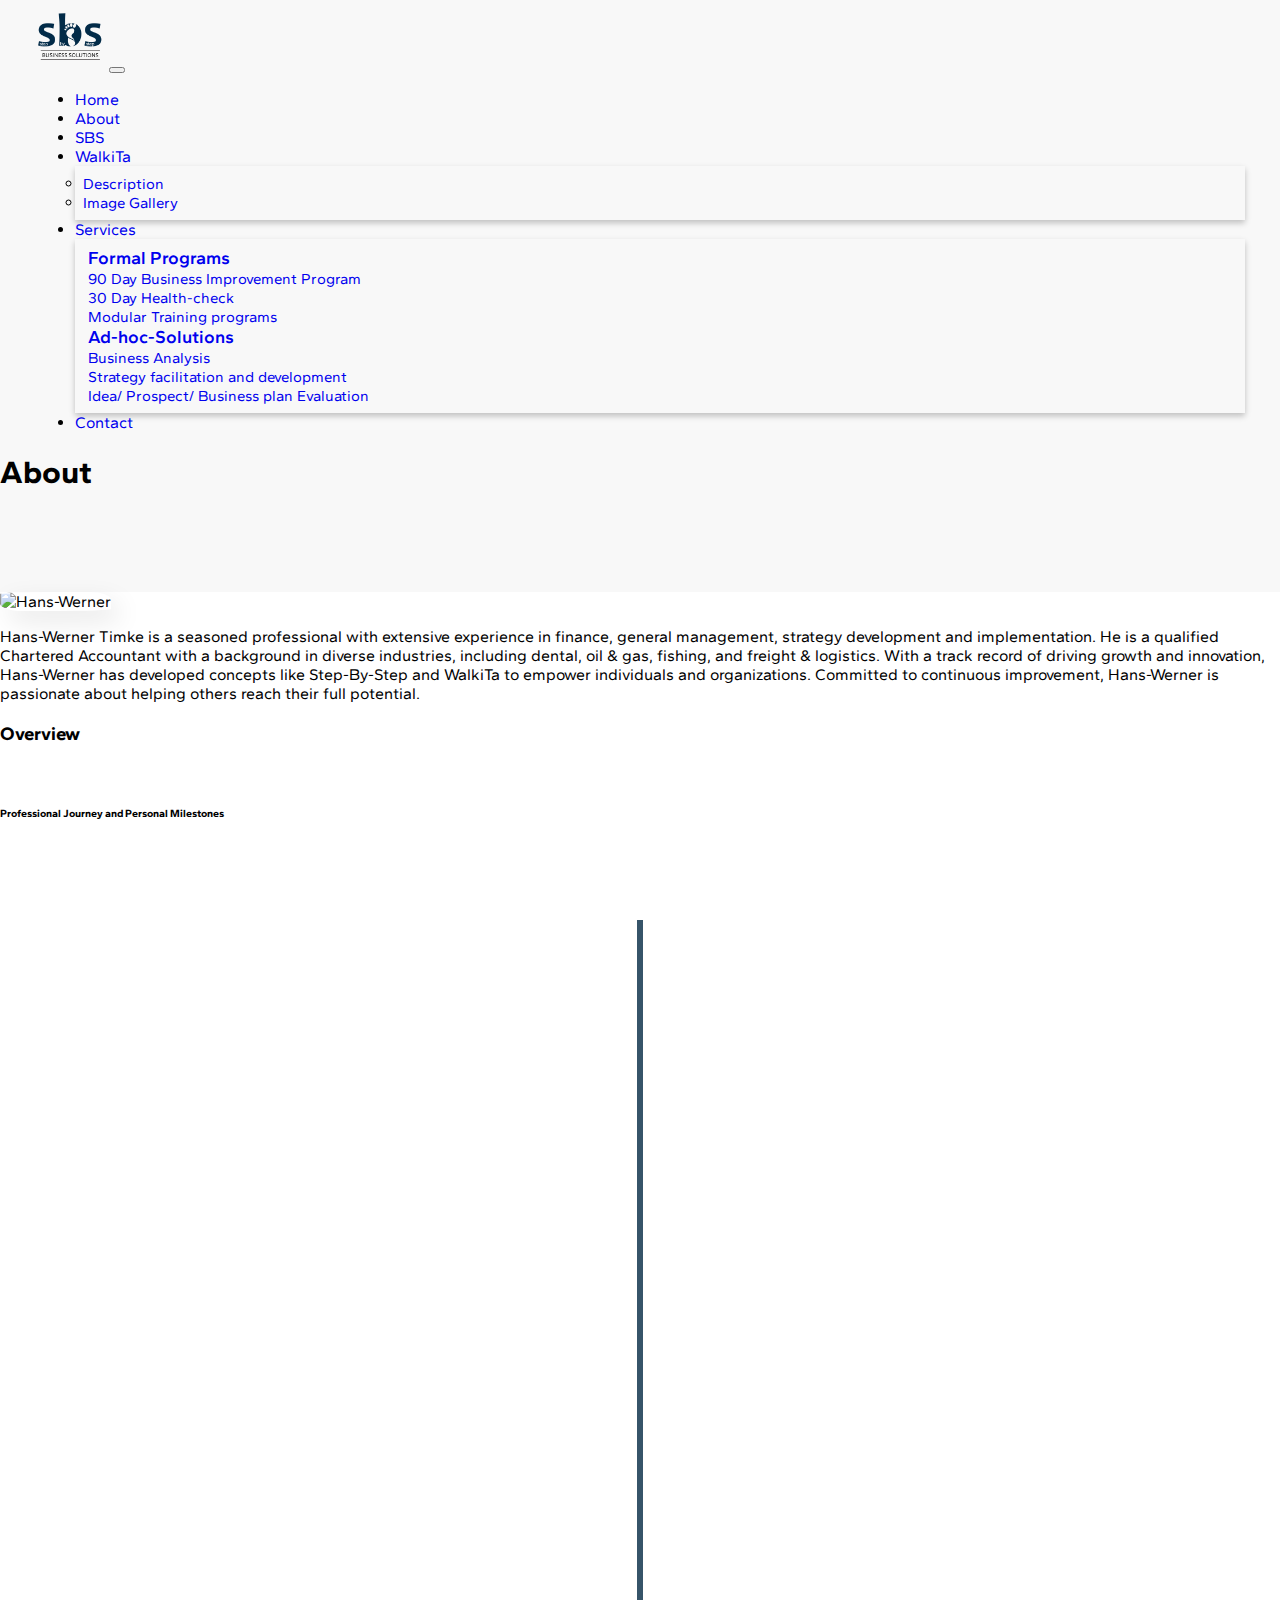
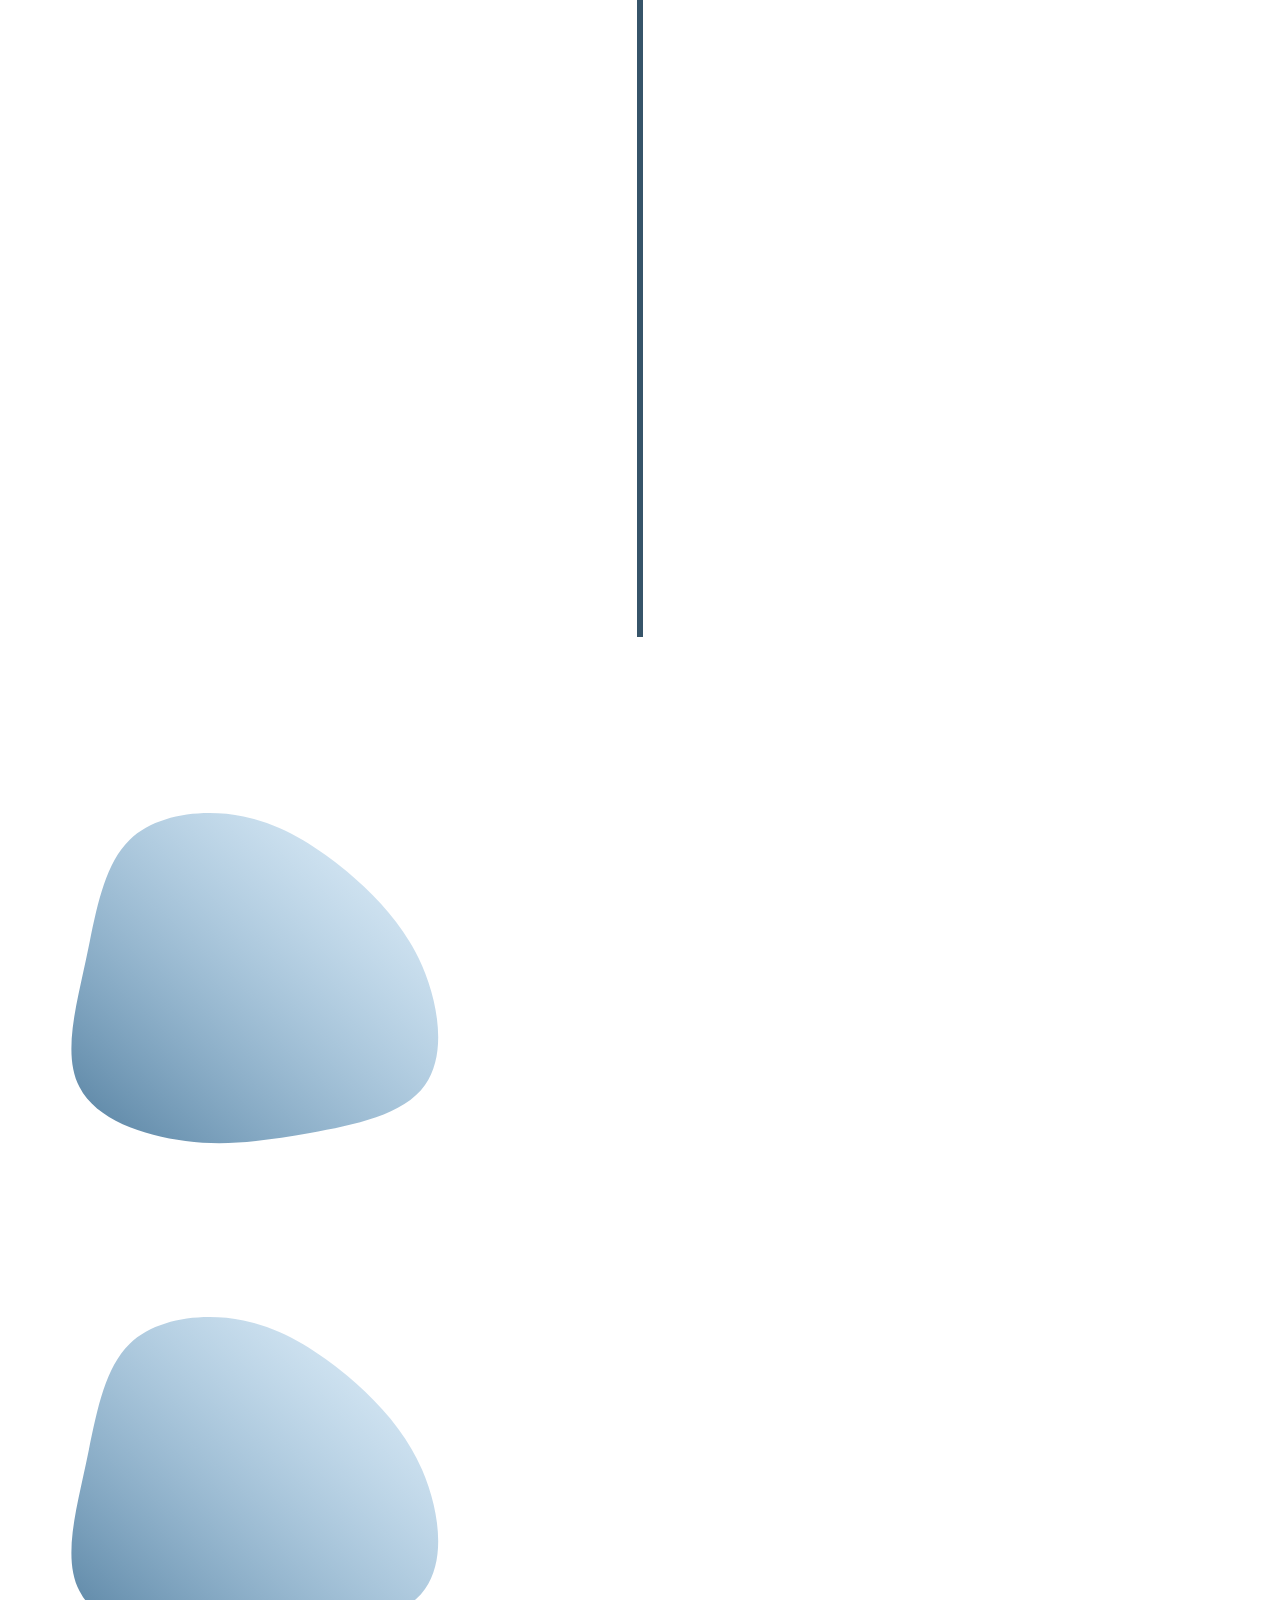
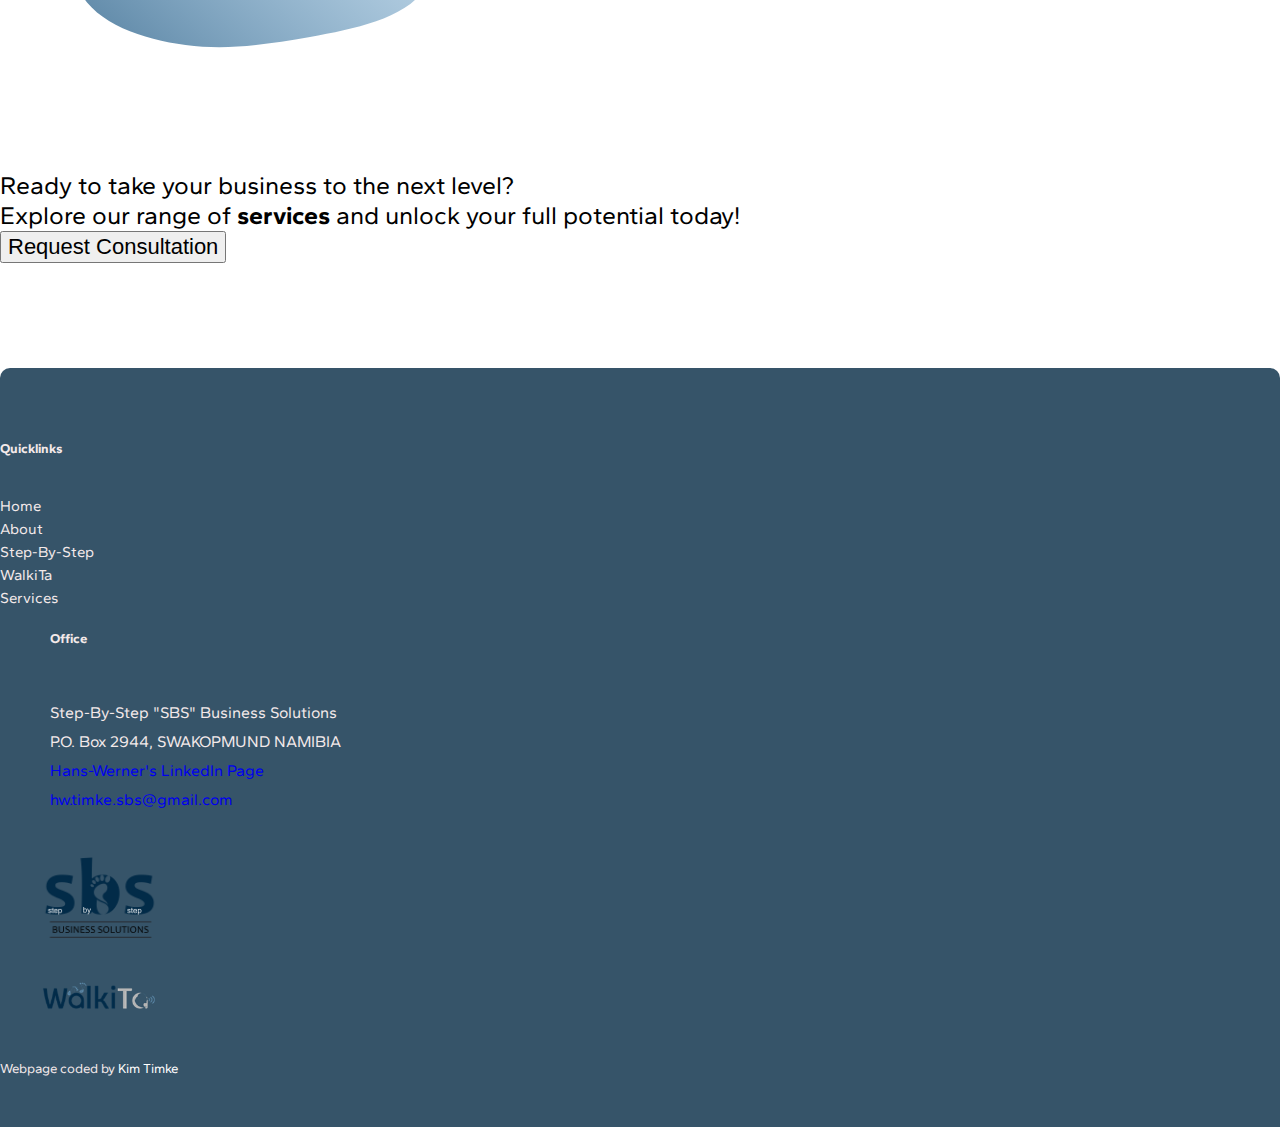
==== about.html @ ba1be1f6 "adjusting Image Gallery" ====
<!DOCTYPE html>
<html lang="en">
  <head>
    <meta charset="UTF-8" />
    <meta http-equiv="X-UA-Compatible" content="IE=edge" />
    <meta name="viewport" content="width=device-width, initial-scale=1.0" />
    <link
      href="https://cdn.jsdelivr.net/npm/bootstrap@5.2.1/dist/css/bootstrap.min.css"
      rel="stylesheet"
      integrity="sha384-iYQeCzEYFbKjA/T2uDLTpkwGzCiq6soy8tYaI1GyVh/UjpbCx/TYkiZhlZB6+fzT"
      crossorigin="anonymous"
    />
    <script
      src="https://cdn.jsdelivr.net/npm/bootstrap@5.2.1/dist/js/bootstrap.bundle.min.js"
      integrity="sha384-u1OknCvxWvY5kfmNBILK2hRnQC3Pr17a+RTT6rIHI7NnikvbZlHgTPOOmMi466C8"
      crossorigin="anonymous"
    ></script>
    <link rel="preconnect" href="https://fonts.googleapis.com" />
    <link rel="preconnect" href="https://fonts.googleapis.com" />
    <link rel="preconnect" href="https://fonts.gstatic.com" crossorigin />
    <link
      href="https://fonts.googleapis.com/css2?family=Gantari:ital,wght@0,100;0,200;0,300;0,400;0,500;0,600;0,700;0,800;1,100;1,200;1,300;1,400;1,500;1,600;1,700&display=swap"
      rel="stylesheet"
    />
    <link rel="stylesheet" href="src/styles.css" />
    <script
      src="https://kit.fontawesome.com/8804418e8c.js"
      crossorigin="anonymous"
    ></script>
    <style></style>
    <title>About Hans-Werner Timke</title>
  </head>
  <body>
    <div class="container-navbar">
      <nav class="navbar navbar-expand-lg bg-body-tertiary">
        <div class="container-fluid">
          <a class="navbar-brand" href="./index.html">
            <img src="/images/sbs-logo-transparent.png" class="navbar-logo" />
          </a>
          <button
            class="navbar-toggler"
            type="button"
            data-bs-toggle="collapse"
            data-bs-target="#navbarSupportedContent"
            aria-controls="navbarSupportedContent"
            aria-expanded="false"
            aria-label="Toggle navigation"
          >
            <span class="navbar-toggler-icon"></span>
          </button>
          <div class="collapse navbar-collapse" id="navbarSupportedContent">
            <ul class="navbar-nav me-auto mb-2 mb-lg-0">
              <li class="nav-item">
                <a class="nav-link" aria-current="page" href="./index.html"
                  >Home</a
                >
              </li>
              <li class="nav-item">
                <a class="nav-link active" href="./about.html">About</a>
              </li>
              <li class="nav-item">
                <a class="nav-link" href="./stepbystep.html">SBS</a>
              </li>
              <li class="nav-item dropdown">
                <a
                  class="nav-link dropdown-toggle hover-dropdown walkita"
                  href="./walkita.html"
                  role="button"
                  data-bs-toggle="dropdown"
                  aria-expanded="false"
                  >WalkiTa</a
                >

                <ul class="dropdown-menu">
                  <li>
                    <a class="dropdown-item" href="./walkita.html"
                      >Description</a
                    >
                  </li>

                  <li>
                    <a
                      class="dropdown-item"
                      href="walkita.html#walkita-gallery"
                    >
                      Image Gallery</a
                    >
                  </li>
                </ul>
              </li>

              <li class="nav-item dropdown">
                <a
                  class="nav-link dropdown-toggle hover-dropdown services"
                  href="./services.html"
                  role="button"
                  data-bs-toggle="dropdown"
                  aria-expanded="false"
                >
                  Services
                </a>
                <div class="dropdown-menu service">
                  <ul>
                    <li>
                      <a class="dropdown-item" href="./services.html"
                        >Formal Programs</a
                      >
                    </li>
                    <li>
                      <a
                        class="dropdown-item"
                        href="services.html#formal-programs"
                        >90 Day Business Improvement Program</a
                      >
                    </li>
                    <li>
                      <a class="dropdown-item" href="services.html#healthcheck"
                        >30 Day Health-check</a
                      >
                    </li>
                    <li>
                      <a
                        class="dropdown-item"
                        href="services.html#modular-training"
                        >Modular Training programs</a
                      >
                    </li>
                  </ul>
                  <ul>
                    <li>
                      <a
                        class="dropdown-item"
                        href="services.html#ad-hoc-solutions"
                        >Ad-hoc-Solutions</a
                      >
                    </li>
                    <li>
                      <a
                        class="dropdown-item"
                        href="services.html#business-analysis"
                        >Business Analysis</a
                      >
                    </li>
                    <li>
                      <a
                        class="dropdown-item"
                        href="services.html#strategy-development"
                        >Strategy facilitation and development</a
                      >
                    </li>
                    <li>
                      <a
                        class="dropdown-item"
                        href="services.html#business-plan-evaluation"
                        >Idea/ Prospect/ Business plan Evaluation</a
                      >
                    </li>
                  </ul>
                </div>
              </li>

              <li class="nav-item">
                <a class="nav-link" href="./contact.html">Contact</a>
              </li>
            </ul>
          </div>
        </div>
      </nav>
      <div class="container-about-hero">
        <h1 class="text-center">About</h1>
        <br class="line-heading" />
      </div>
    </div>

    <div class="container">
      <section>
        <div class="row g-0 text-center">
          <div class="col-lg-6">
            <img
              src="./images/DSC04030.jpg"
              class="col-sm-6 about-image"
              alt="Hans-Werner"
            />
          </div>
          <div class="col-lg-4">
            <p class="mt-4">
              Hans-Werner Timke is a seasoned professional with extensive
              experience in finance, general management, strategy development
              and implementation. He is a qualified Chartered Accountant with a
              background in diverse industries, including dental, oil & gas,
              fishing, and freight & logistics. With a track record of driving
              growth and innovation, Hans-Werner has developed concepts like
              Step-By-Step and WalkiTa to empower individuals and organizations.
              Committed to continuous improvement, Hans-Werner is passionate
              about helping others reach their full potential.
            </p>
          </div>
        </div>
      </section>
    </div>

    <h3 class="text-center">Overview</h3>
    <br class="line-heading" />
    <h6 class="text-center text-muted">
      Professional Journey and Personal Milestones
    </h6>

    <div class="timeline">
      <div class="container-timeline left-container">
        <a target="_blank" href="https://icons8.com/icon/KdWbf0poZEB2/person">
          <img src="./images/icons8-person-100.png" alt="" srcset="" />
        </a>
        <div class="text-box">
          <h2>Professional Journey</h2>
          <small>1991 - Present</small>
          <p>
            Hans-Werner started his career in finance and moved to general
            management. He held senior positions in industries such as mining,
            office products and travel & hospitality services. His roles
            involved leading and improving business processes and systems,
            managing service-based and trading companies and exploring freight
            and marine services opportunities.
          </p>
          <span class="left-container-arrow"></span>
        </div>
      </div>
      <div class="container-timeline right-container">
        <a
          target="_blank"
          href="https://icons8.com/icon/kAWfa4OAIOXu/business-building"
        >
          <img src="./images/business-building-100.png" alt="" srcset=""
        /></a>
        <div class="text-box">
          <h2>Entrepreneurial Ventures</h2>
          <small>2017-2019</small>
          <p>
            Hans-Werner's entrepreneurial spirit led him to establish his own
            import & export company, importing Namibian products to Germany,
            amongst others the well-known Windhoek Lager beer.
          </p>
          <span class="right-container-arrow"></span>
        </div>
      </div>
      <div class="container-timeline left-container">
        <a
          target="_blank"
          href="https://icons8.com/icon/vZWNWZIqnJ7Q/baby-footprint"
        >
          <img src="./images/icons8-baby-footprint-100.png" alt="" srcset=""
        /></a>
        <div class="text-box">
          <h2>Step-By-Step and WalkiTa Concepts</h2>
          <small>2020-Present</small>
          <p>
            Inspired by his personal journey, Hans-Werner developed the
            Step-By-Step and WalkiTa concepts. These concepts combine his
            passion for personal and professional growth with the need for
            exercise and mental stimulation. They aim to provide a refreshing
            approach to training and skill development by integrating outdoor
            activities and the exploration of new perspectives.
          </p>
          <span class="left-container-arrow"></span>
        </div>
      </div>
      <div class="container-timeline right-container">
        <a target="_blank" href="https://icons8.com/icon/tvZygIMI1LDv/family">
          <img src="./images/icons8-family-100.png" alt="" srcset="" />
        </a>
        <div class="text-box">
          <h2>Family Life</h2>

          <p>
            Hans-Werner married his wife Christine in the mid-nineties.
            Christine brought along a then 17 year old daughter Tina. Two
            further children, Benjamin and Julia were born to the marriage.
            Benjamin pursued a career as a pilot, while Julia studied event
            management. Both children have achieved personal and professional
            milestones, with Benjamin marrying Kim Seebach in 2022, and Julia
            working as a senior tour consultant and recently got engaged to
            Siggi Punzul.
          </p>
          <span class="right-container-arrow"></span>
        </div>
      </div>
      <div class="container-timeline left-container">
        <a
          target="_blank"
          href="https://icons8.com/icon/oNAzVjphbC7L/growing-plant"
        >
          <img src="./images/icons8-growing-plant-100.png" alt="" srcset="" />
        </a>
        <div class="text-box">
          <h2>Personal Challenge and Growth</h2>
          <small>2015</small>
          <p>
            In 2015, Hans-Werner was diagnosed with Parkinson's disease, a
            neurodegenerative disorder affecting movement. Despite the
            challenges, he remains determined and has utilized his experience to
            develop innovative concepts and approaches that positively impact
            individuals and businesses.
          </p>
          <span class="left-container-arrow"></span>
        </div>
      </div>
    </div>

    <section class="call-to-action">
      <div class="container">
        <div class="position-relative">
          <div
            class="position-absolute top-50 start-0 translate-middle-y blop-img"
          >
            <img
              src="images/blob (2).svg"
              class="img-fluid"
              width="500px"
              alt=""
              srcset=""
            />
          </div>
          <div
            class="position-absolute top-60 end-0 translate-middle-y blop-img"
          >
            <img
              src="images/blob (2).svg"
              class="img-fluid"
              width="500px"
              alt=""
              srcset=""
            />
          </div>
          <div class="container services-call-to-action">
            <p class="text-call-to-action text-center p-3 mt-4">
              Ready to take your business to the next level? <br />
              Explore our range of <strong>services </strong>
              and unlock your full potential today!
              <br />
              <a href="./services.html">
                <span class="text-center">
                  <button type="button" class="btn btn-secondary button mt-5">
                    Request Consultation
                  </button>
                </span>
              </a>
            </p>
          </div>
        </div>
      </div>
    </section>

    <footer>
      <div class="container footer-content">
        <div class="row">
          <div class="col-sm-12 col-md-4 footer-center-column">
            <h5 class="footer-underline">Quicklinks</h5>
            <br />
            <ul class="footer-quick-links">
              <li><a href="./index.html">Home</a></li>
              <li><a href="./about.html">About</a></li>
              <li><a href="./stepbystep.html">Step-By-Step</a></li>
              <li><a href="./walkita.html">WalkiTa</a></li>
              <li><a href="./services.html">Services</a></li>
            </ul>
          </div>
          <div class="col-sm-12 col-md-4 footer-center-column">
            <h5 class="footer-heading">Office</h5>
            <br />
            <ul class="footer-list">
              <li>
                <i class="fa-solid fa-briefcase" style="color: #fafafa"></i>
                Step-By-Step "SBS" Business Solutions
              </li>
              <li>
                <i class="fa-solid fa-location-dot"></i> P.O. Box 2944,
                SWAKOPMUND NAMIBIA
              </li>
              <li>
                <i class="fa-brands fa-linkedin" style="color: #dde1e9"></i>
                <a
                  href="www.linkedin.com/in/hans-werner-timke-11106474"
                  class="linkedin-link"
                  target="_blank"
                  rel="noopener noreferrer"
                  >Hans-Werner's LinkedIn Page</a
                >
              </li>
              <li>
                <i class="fa-solid fa-envelope"></i>
                <a href="mailto:hw.timke.sbs@gmail.com"
                  >hw.timke.sbs@gmail.com</a
                >
              </li>
            </ul>
          </div>
          <div class="col-sm-12 col-md-4 footer-center-column d-flex">
            <ul class="footer-list">
              <li>
                <a href="./stepbystep.html" class="footer-logo-link">
                  <img
                    src="/images/sbs-logo-transparent.png"
                    class="footer-sbs-logo"
                    alt="SBS Logo"
                  />
                </a>
              </li>
              <li>
                <a href="./walkita.html" class="footer-logo-link">
                  <img
                    src="/images/walkitalogo.png"
                    class="footer-walkita-logo"
                    alt="Walkita Logo"
                  />
                </a>
              </li>
            </ul>
          </div>
          <div class="row">
            <div class="col-12 text-center">
              <small
                >Webpage coded by
                <a
                  href="https://kim-timke.com/"
                  target="_blank"
                  rel="noopener noreferrer"
                  class="link-kim-timke"
                  >Kim Timke</a
                >
              </small>
            </div>
          </div>
        </div>
      </div>
    </footer>
    <script src="app.js"></script>
  </body>
</html>
---- src/styles.css ----
:root {
  --primary-font: "Gantari", sans-serif;
  --secondary-color: #365469;
  --primary-color: #f8f8f8;
}

body {
  display: block;
  font-family: var(--primary-font);
  margin: 0 auto;
}

a {
  text-decoration: none;
}

footer {
  color: #f3e9e9;
  background-color: var(--secondary-color);
  border-top-left-radius: 10px;
  border-top-right-radius: 10px;

  padding: 50px 0px 50px;
  top: 80px;
  position: relative;
  z-index: 3;
}

section {
  max-width: 100%;
  margin: 0 auto;
}

/*----- Footer ------*/
.footer-heading {
  padding-left: 50px;
}

.footer-list {
  display: flex;
  flex-direction: column;
}

.footer-list li {
  display: flex;
  align-items: center;
  margin-bottom: 10px;
}

.footer-list li i {
  margin-right: 10px;
}

.footer-sbs-logo,
.footer-walkita-logo {
  padding-bottom: 10px;
  width: 120px;
}

.footer-quick-links {
  list-style: none;
  padding: 0;
  margin: 0;
}

.footer-quick-links li {
  margin-bottom: 5px;
  font-size: 15px;
}

.footer-quick-links a {
  color: #f3e9e9;
  text-decoration: none;
}

.footer-quick-links a:hover {
  text-decoration: underline;
}

.footer-heading {
  padding-left: 50px;
}

.footer-list li i {
  margin-right: 10px;
}

.footer-sbs-logo {
  padding-bottom: 10px;
  width: 120px;
}
.link-kim-timke {
  color: white;
}

.link-kim-timke:hover {
  text-decoration: underline;
  color: #5580a0;
}

/*----- navigation bar ------*/
.dropdown-menu.service {
  border-radius: 0;
  padding: 0.5em;
  box-shadow: 0 3px 6px rgba(0, 0, 0, 0.23);
  border: none;
}
.dropdown-menu {
  border-radius: 0;
  padding: 0.5em;
  box-shadow: 0 3px 6px rgba(0, 0, 0, 0.23);
  border: none;
}

.dropdown-menu.service.show {
  display: flex;
}
.dropdown-menu.service ul {
  list-style: none;
  padding: 0;
}

.dropdown-menu.service li a {
  padding: 5px 5px;
}

.dropdown-menu.service li:first-child a {
  font-weight: 600;
  font-size: 18px;
}
.dropdown-item {
  font-size: 15px;
}

.container-navbar {
  background: #f8f8f8;
}
.navbar {
  padding: 0 35px !important;
}

.navbar-logo {
  width: 70px;
}

.navbar-walkita-logo {
  width: 100px;
}

/*----- index.html Hero ------*/

.hero-banner-image {
  margin: 80px 115px;
  width: 60%;
}

.hero-banner-image img {
  width: 100%;
  margin-bottom: -80px;
  border-radius: 2%;
  box-shadow: 2px 10px 12px rgba(0, 0, 0, 0.2);
}

.hero-banner {
  position: relative;
}

.hero-banner-title {
  position: absolute;
  left: 45%;
  top: 10%;
}
.hero-banner-title h1 {
  background: rgb(54, 84, 105, 0.75);
  color: #fff;
  line-height: 70px;
  padding: 0px 10px 0 10px;
  box-shadow: 2px 10px 12px rgba(0, 0, 0, 0.2);
}

.hero-banner-overlay-image {
  position: absolute;
  top: calc(100% + 10px); /* adjust the spacing as needed */
  right: 0;

  left: 15%;
  z-index: 2;
}

.hero-banner-overlay-image img {
  width: 80%; /* adjust the size as needed */

  border-radius: 2%;
}
.main-sbs-logo,
.main-walkita-logo {
  width: 400px;
}

.main-walkita-logo {
  justify-self: center;
  align-self: center;
}

.homepage-about-image-container {
  text-align: center;
}

.homepage-about-image-container img {
  text-align: center;
  border: 10px none #885df1;
  border-radius: 50% 20% / 10% 40%;
  width: 200px;
}

.intro-homepage {
  width: 80%;
  margin: auto;
  text-align: center;
  padding-top: 100px;
}

.intro-homepage .intro-homepage-text {
  color: #777;
  font-size: 17px;
  font-weight: 400;
  line-height: 22px;
  padding: 10px;

  box-shadow: 2px 10px 12px rgba(0, 0, 0, 0.2);
}
.intro-homepage p {
  color: #777;
  font-size: 15px;
  font-weight: 300;
  line-height: 22px;
  padding: 10px;
}

.intro-homepage h2 {
  padding-top: 45px;
}
.section-line {
  display: block;
  content: "";
  border-top: 1px solid rgb(154, 142, 142);
  margin: 10px auto;
  width: 80%;
}

.line-heading {
  display: block;
  content: "";
  border-top: 2px solid rgb(81, 128, 177);
  margin: 10px auto;
  width: 5%;
}

.intro-homepage-text {
  background: #f8f8f8;
  border-radius: 10px;
  margin-bottom: 5px;
  padding: 20px 12px;
  box-sizing: border-box;
}

.homepage-about-section {
  background: #f8f8f8;
  border-radius: 10px;
  margin-bottom: 5px;
  padding: 20px 80px;
  box-sizing: border-box;
  box-shadow: 2px 10px 12px rgba(0, 0, 0, 0.2);
}

/*----- testimonial index.html  ------*/

.testimonial {
  position: relative;
  min-height: 100vh;
  width: 100%;

  overflow: hidden;
}

.testimonial::before {
  position: absolute;
  content: "";
  width: 2000px;
  height: 100%;
  bottom: -70%;
  border-radius: 50%;
  background: #5580a0;
}

.wrapper {
  width: 100%;
  display: flex;
  justify-content: center;
  flex-wrap: wrap;
}

.wrapper .container {
  position: relative;
  width: 350px;
  color: #fff;
  background: var(--secondary-color);
  margin: 40px 10px;
  padding: 30px 20px;
  border-radius: 3px;
  transition: 0.3s ease;
}

.wrapper .container .profile {
  position: absolute;
  left: 50%;
  transform: translateX(-50%);
  top: -10px;
  width: 100%;
  display: block;
}

.wrapper .container .profile .imgBox {
  position: relative;
  height: 100px;
  width: 100px;
  margin: auto;
  border: 8px solid #777;
  border-radius: 50px;
  overflow: hidden;
}
.wrapper .container .profile .imgBox img {
  position: absolute;
  height: 100%;
  width: 100%;
  top: 0;
  left: 0;
  object-fit: cover;
  border-radius: 50%;
  transition: 0.3s ease;
}
.wrapper .container .profile .imgBox:hover img {
  filter: saturate(140%);
  transform: scale(0.95);
}

.wrapper .container .profile h3 {
  padding: 5px 0;
  text-transform: capitalize;
  color: #fff;
  letter-spacing: 1px;
  text-align: center;
}

.wrapper .container p {
  margin-top: 70px;
  color: #fff;
  padding: 0 8px;
  font-size: 15px;
  opacity: 0.8;
}
.wrapper .container .left {
  font-size: 30px;
  display: block;
  text-align: left;
  color: #777;
}

.wrapper .container .right {
  font-size: 30px;
  display: block;
  text-align: right;
  color: #777;
}

.wrapper .container .position p {
  margin-top: 20px;
}

/*----- about.html  ------*/

.container-about-hero {
  padding-bottom: 60px;
}

.timeline {
  position: relative;
  max-width: 1200px;
  margin: 100px auto;
}

.container-timeline {
  padding: 10px 50px;
  position: relative;
  width: 50%;
  animation: movedown 1s linear forwards;
  opacity: 0;
}
@keyframes movedown {
  0% {
    opacity: 1;
    transform: translateY(-30px);
  }
  100% {
    opacity: 1;
    transform: translateY(0px);
  }
}

.container-timeline:nth-child(1) {
  animation-delay: 0s;
}
.container-timeline:nth-child(2) {
  animation-delay: 1s;
}
.container-timeline:nth-child(3) {
  animation-delay: 2s;
}
.container-timeline:nth-child(4) {
  animation-delay: 3s;
}
.container-timeline:nth-child(5) {
  animation-delay: 4s;
}
.text-box {
  padding: 20px 30px;
  background: #f8f8f8;
  position: relative;
  border-radius: 6px;
  font-size: 15px;
}

.left-container {
  left: 0;
}

.right-container {
  left: 50%;
}

.container-timeline img {
  position: absolute;
  width: 50px;
  right: -20px;
  top: 32px;
  z-index: 10;
}

.right-container img {
  left: -20px;
}

.timeline::after {
  content: "";
  position: absolute;
  width: 6px;
  height: 100%;
  background: var(--secondary-color);
  top: 0;
  left: 50%;
  margin-left: -3px;
  z-index: -1;
  animation: moveline 6s linear forwards;
}

@keyframes moveline {
  0% {
    height: 0;
  }
  100% {
    height: 100%;
  }
}

.text-box h2 {
  font-weight: 600;
}

.text-box small {
  display: inline-block;
  margin-bottom: 15px;
}

.left-container-arrow {
  height: 0;
  width: 0;
  position: absolute;
  top: 28px;
  z-index: 1;
  border-top: 15px solid transparent;
  border-bottom: 15px solid transparent;
  border-left: 15px solid #f8f8f8;
  right: -15px;
}
.right-container-arrow {
  height: 0;
  width: 0;
  position: absolute;
  top: 28px;
  z-index: 1;
  border-top: 15px solid transparent;
  border-bottom: 15px solid transparent;
  border-right: 15px solid #f8f8f8;
  left: -15px;
}

.about-image {
  width: 350px;
  border-radius: 50% 20% / 10% 40%;

  box-shadow: 8px 10px 26px rgba(0, 0, 0, 0.1);
}

.about-content {
  padding: 0px 30px 0px 30px;
  text-align: center;
}

.bg-light-gray {
  background-color: #f2f2f2;
  font-size: 18px;
  border-radius: 5px;
}

/*----- walkita.html  ------*/

.walkita-logo {
  max-width: 100%;
  width: 300px;

  position: relative;
  top: -135px;
  right: -18px;
  z-index: 2;
}

.about-main {
  background-color: var(--primary-color);
  border-radius: 4px;
}

.curved-svg-image {
  width: 25px;
}
.walikta-list {
  list-style: none;
}

.gallery-image {
  border-radius: 10px;
  height: 300px;
  object-fit: cover;
  object-position: center;
  transition: 0.1s all ease-in-out;
  box-shadow: -2px -2px 9px rgba(0, 0, 0, 0.4);
}

.gallery-image:hover {
  transform: scale(1.03, 1.02); /* Scale up the image by 20% on hover */
}

.walkita-card-opacity {
  background-color: rgba(54, 84, 105, 0.9);
  box-shadow: 2px 10px 12px rgba(0, 0, 0, 0.2);
}

.walkita-description {
  padding: 0px 30px;
}

.walkita-card-text {
  color: #fff;
}

.walkita-card-text h4 {
  color: #fff;
}
.walkita-introduction,
.walkita-gallery-intro {
  padding: 0px 150px;
}

/*----- services.html  ------*/

.card.services {
  border: none;
}

.formal-programs {
  border: 1px solid rgba(54, 84, 105, 0.1);
  border-radius: 5px;
  box-shadow: 2px 10px 12px rgba(0, 0, 0, 0.2);
}

.ad-hoc-solutions {
  border: 1px solid rgba(54, 84, 105, 0.1);
  border-radius: 5px;
  box-shadow: 2px 10px 12px rgba(0, 0, 0, 0.2);
}

.text-call-to-action {
  font-size: 25px;
}

.blop-img {
  z-index: -1;
}

.button {
  font-size: 22px;
}

/*----- contact.html  ------*/

.container-step-by-step {
  padding-bottom: 85px;
  position: relative;
}

.container-contact {
  padding-bottom: 150px;
  position: relative;
}

.contact-boxes {
  position: relative;
  top: -50px;
  right: 0;
  z-index: 2;
}

.contact-image {
  filter: brightness(52%) contrast(116%) hue-rotate(4deg) invert(12%)
    saturate(109%) sepia(9%);
  position: absolute;

  right: 0;
  z-index: 1;
  width: 100%;
  height: 100%;
  object-fit: cover;
  top: 212px;
}

.contact-container {
  background: rgba(54, 84, 105, 0.9);
  padding: 40px 0 40px;
  border-radius: 20px;
  box-shadow: 8px 8px 8px rgba(0, 0, 0, 0.1);
}

.contact-paragraph {
  margin-top: 10px;
  font-size: 20px;
  color: #fff;
}

.contact-email-link {
  text-decoration: none;
  color: #fff;
}

.contact-email-link:hover {
  text-decoration: underline;
  cursor: pointer;
  color: #ccd3df;
}

.slogan {
  z-index: 2;
  margin-top: 70px;
  padding: 30px 0;
  color: #f8f8f8;
  font-size: 50px;
  font-family: "Sriracha", cursive;
}

.word-cloud {
  width: 400px;
  height: 300px;
  display: flex;
  flex-wrap: wrap;
}

.keyword-size-1 {
  font-size: 16px;
}

.keyword-size-2 {
  font-size: 20px;
}

.keyword-size-3 {
  font-size: 24px;
}

.keyword-size-4 {
  font-size: 28px;
}

/* CSS for portrait images */
.image-gallery .portrait {
  width: 100%;
  height: auto;
}

@media screen and (orientation: landscape) {
  /* Add styles for landscape orientation here */
  .hero-banner-overlay-image {
    display: none;
  }
  .hero-banner-title {
    left: 50%;
    top: 25%;
    transform: translate(-50%, -25%);
  }

  .hero-banner-title h1 {
    line-height: 40px;
    font-size: 25px;
  }
  .hero-banner-image {
    margin: 40px 0;
    width: 80%;
    padding-left: 150px;
  }
}

/* CSS for Mobile Devices (up to 767px) */
@media screen and (max-width: 767px) {
  footer {
    top: -5px;
  }
  .image-gallery .column-spacing {
    margin-bottom: 20px;
  }

  /* Adjust image size on smaller screens */
  .image-gallery .gallery-image {
    width: 100%;
    max-width: 100%;
    height: auto;
  }

  .button {
    font-size: 16px;
  }

  .dropdown-menu.service.show {
    display: inline-block;
  }

  .dropdown-menu.show {
    max-height: 350px;
    overflow-y: scroll;
  }
  .hero-banner-image {
    margin: 40px 0;
    width: 100%;
  }

  .hero-banner-image img {
    margin-bottom: 0;
  }

  .hero-banner-title {
    left: 50%;
    top: 25%;
    transform: translate(-50%, -25%);
  }

  .hero-banner-title h1 {
    line-height: 30px;
    font-size: 20px;
  }

  .hero-banner-overlay-image {
    display: none;
  }

  .hero-banner-overlay-image img {
    width: 100%;
  }

  .main-sbs-logo,
  .main-walkita-logo {
    width: 250px;
  }

  .homepage-about-image-container img {
    width: 150px;
  }
  .founder {
    display: none;
  }

  .intro-homepage {
    width: 90%;
    padding-top: 5px;
  }

  .intro-homepage .intro-homepage-text,
  .intro-homepage p {
    font-size: 14px;
    line-height: 18px;
    padding: 5px;
    box-shadow: none;
  }

  .intro-homepage h2 {
    padding-top: 25px;
  }

  /* CSS for Mobile Devices (up to 767px) */

  .homepage-about-section {
    padding: 20px 20px; /* Reduce padding on mobile */
  }

  .homepage-about-image-container img {
    display: none;
  }

  /* about.html */

  .about-image {
    width: 250px;
    padding-top: 10px;
  }

  .timeline {
    margin: 50px auto;
  }
  .timeline::after {
    left: 31px;
  }
  .container-timeline {
    width: 100%;
    padding-left: 80px;
    padding-right: 25px;
  }
  .text-box {
    font-size: 13px;
  }
  .text-box small {
    margin-bottom: 10px;
  }
  .right-container {
    left: 0;
  }
  .left-container img,
  .right-container img {
    left: 10px;
  }
  .left-container-arrow,
  .right-container-arrow {
    border-right: 15px solid #f8f8f8;
    border-left: 0;
    left: -15px;
  }

  /*--- stepbystep.html---*/

  .blop-img {
    width: 180px;
  }
  .walkita-introduction {
    padding: 0px 20px;
  }
  .text-call-to-action {
    font-size: 20px;
  }

  .sbs-undraw-image2 {
    display: none;
  }
  .position-absolute.top-60.end-0.translate-middle-y.blop-img {
    top: 50px;
  }
  /* walkita.html */
  .walkita-logo {
    width: 250px;
  }

  .walkita-description {
    padding: 0px 10px 0px 10px;
  }
  .col-md-6.column-spacing,
  .col-sm-6.column-spacing {
    padding-bottom: 15px;
  }

  .walkita-gallery-intro {
    padding: 0px 40px;
  }
  /* contact.html */
  .slogan {
    color: rgb(23, 23, 23);
  }
  .contact-image {
    display: none;
  }
  .contact-container {
    box-shadow: 2px 10px 12px rgba(0, 0, 0, 0.2);
  }

  .col-md.space-top-bottom {
    padding: 15px 20px;
  }
  /* footer.html */

  .footer-heading {
    padding: 20px 0px 0px;
  }
  .footer-list {
    padding-left: 0; /* Remove left padding for the list on mobile */
  }

  .footer-list li i {
    margin-right: 5px; /* Reduce the spacing between the icon and text on mobile */
  }

  .link-kim-timke {
    text-align: center; /* Center the link on mobile */
    display: block; /* Remove the floating behavior on mobile */
  }

  .footer-quick-links li {
    margin-bottom: 5px;
    font-size: 15px;
  }

  .footer-quick-links a {
    color: #f3e9e9;
    text-decoration: none;
  }
  .footer-quick-links.footer-underline {
    text-align: center;
  }

  .footer-quick-links a {
    text-decoration: underline;
  }
  .footer-center-column {
    padding-left: 25px;
  }
}

@media screen and (min-width: 768px) and (max-width: 991px) {
  footer {
    top: -5px;
  }
  section {
    padding: 0px;
  }

  .button {
    font-size: 15px;
  }
  .dropdown-menu.service.show {
    display: inline-block;
  }

  .dropdown-menu.show {
    max-height: 350px;
    overflow-y: scroll;
  }

  .footer-list li {
    font-size: 14px; /* Adjust the font size of list items on tablets */
  }

  /*---index Hero---*/
  .hero-banner-image {
    width: 80%;
  }

  .hero-banner-title {
    left: 29%;
  }

  .hero-banner-title h1 {
    line-height: 60px;
    left: 29%;
  }

  .hero-banner-overlay-image img {
    display: none;
  }

  .main-sbs-logo,
  .main-walkita-logo {
    width: 300px;
  }

  .homepage-about-image-container img {
    width: 180px;
  }

  .intro-homepage .intro-homepage-text,
  .intro-homepage p {
    font-size: 16px;
    line-height: 20px;
    padding: 10px;
  }

  .intro-homepage h2 {
    padding-top: 1px;
  }
  .homepage-about-section {
    padding: 20px 40px; /* Slightly reduce padding on tablets */
  }
  /*---index Services---*/
  .service-col {
    flex-basis: 100%;
  }

  .service-col img {
    max-width: 75%;
    margin: 0 auto;
  }

  .layer {
    width: 75%;
    position: relative;
    top: -100%;
    transform: translateX(17%);
  }

  /*---index About us---*/

  .homepage-about-section {
    padding: 20px;
  }
  .homepage-about-image-container img {
    width: 150px;
  }

  .timeline {
    margin: 50px auto;
  }
  .timeline::after {
    left: 31px;
  }
  .container-timeline {
    width: 100%;
    padding-left: 80px;
    padding-right: 25px;
  }
  .text-box {
    font-size: 13px;
  }
  .text-box small {
    margin-bottom: 10px;
  }
  .right-container {
    left: 0;
  }
  .left-container img,
  .right-container img {
    left: 10px;
  }
  .left-container-arrow,
  .right-container-arrow {
    border-right: 15px solid #f8f8f8;
    border-left: 0;
    left: -15px;
  }

  .footer-heading {
    padding: 1px 1px;
    padding-top: 2px;
  }

  .footer-list {
    padding-left: 1px;
  }
  .footer-quick-links a {
    text-decoration: underline;
  }
  .footer-walkita-logo.footer-sbs-logo {
    justify-content: center;
  }

  /*--- stepbystep.html---*/

  .blop-img {
    width: 180px;
  }
  .walkita-introduction {
    padding: 0px 20px;
  }
  .text-call-to-action {
    font-size: 20px;
  }

  .sbs-undraw-image2 {
    display: none;
  }
  .position-absolute.top-60.end-0.translate-middle-y.blop-img {
    top: 50px;
  }
  /*--- walkita.html---*/

  .walkita-logo {
    width: 230px;
  }

  .walkita-gallery-intro {
    padding: 0px 20px;
  }

  .walkita-description {
    padding: 25px 25px;
  }
  .col-md-6.column-spacing,
  .col-sm-6.column-spacing {
    padding-bottom: 15px;
  }

  /*--- contact html---*/

  .contact-image {
    height: 155%;
    z-index: -1;
  }
  .contact-container {
    box-shadow: 2px 10px 12px rgba(0, 0, 0, 0.2);
    padding: 40px 40px;
  }

  .col-md.space-top-bottom {
    padding-bottom: 10px;
  }
  .space-top {
    padding-top: 70px;
  }
  .slogan {
    font-size: 40px;
    color: #fff;
    margin-top: 50px;
  }
}
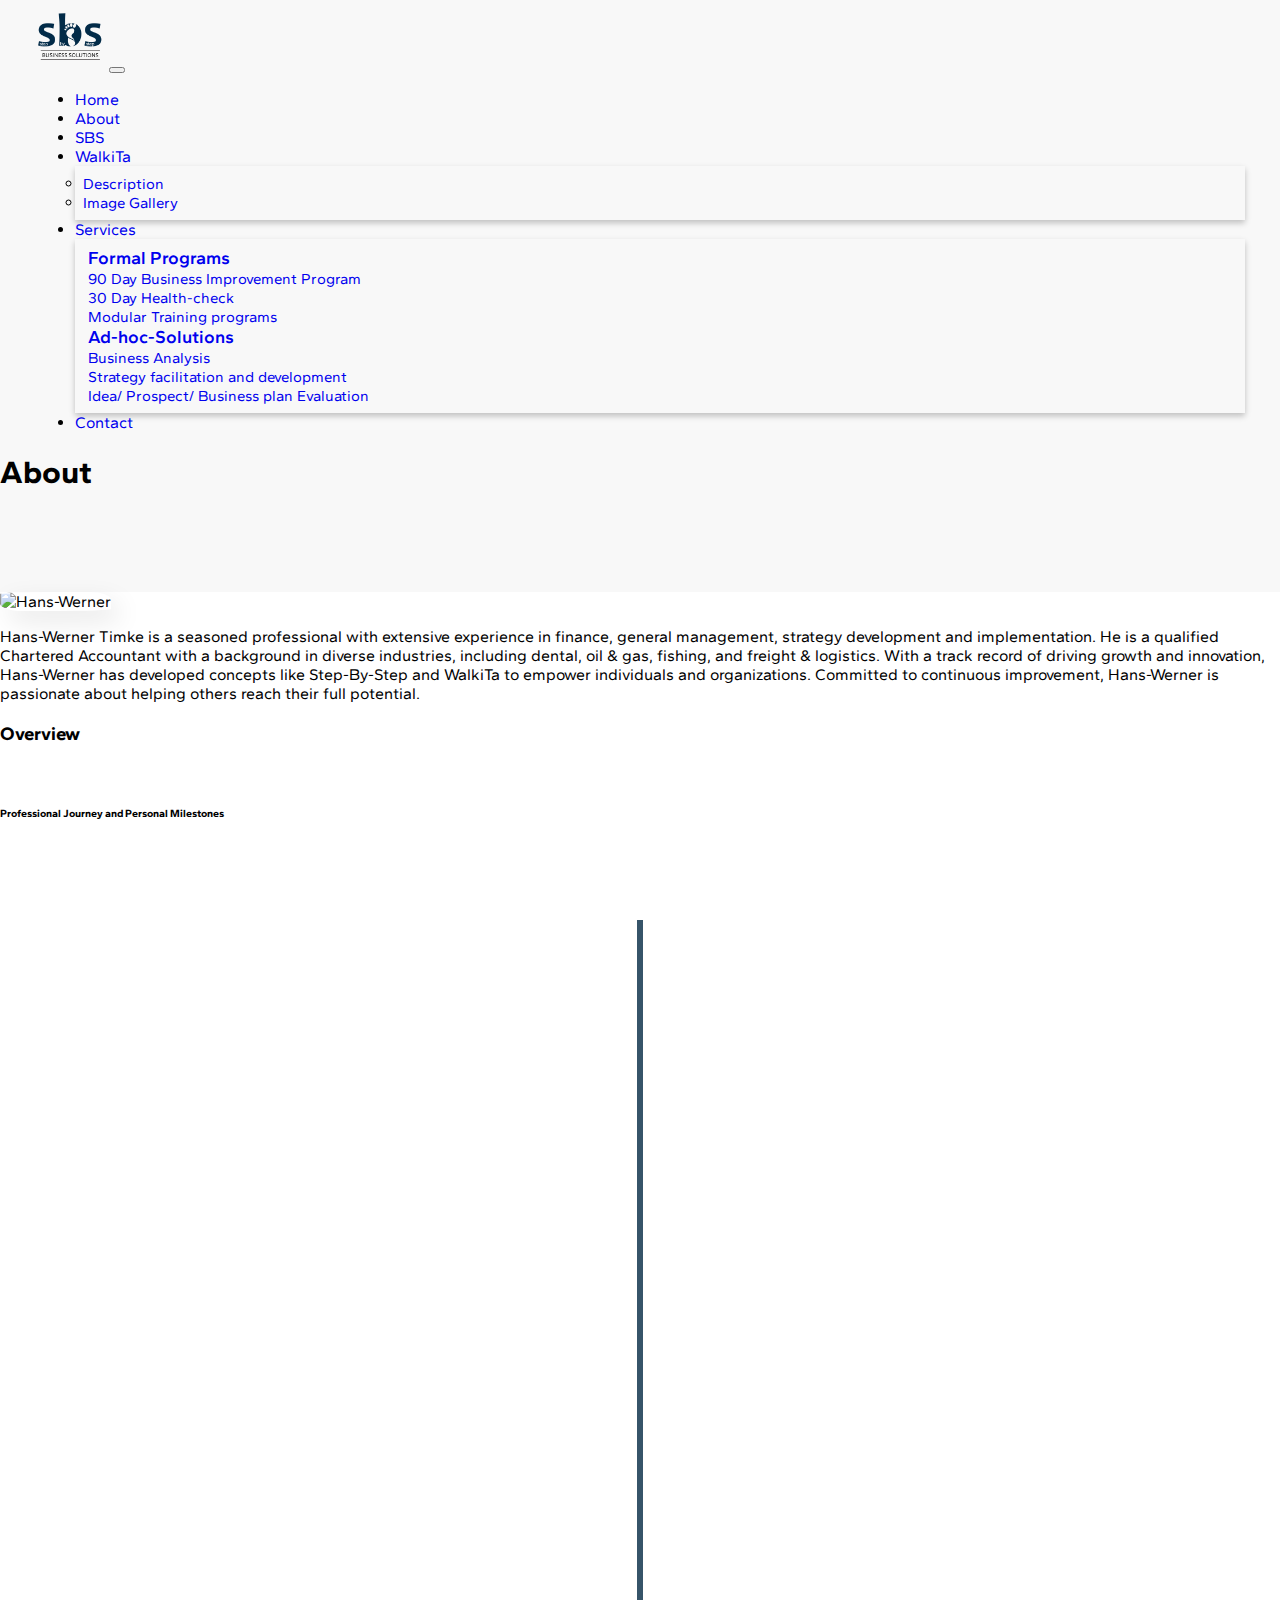
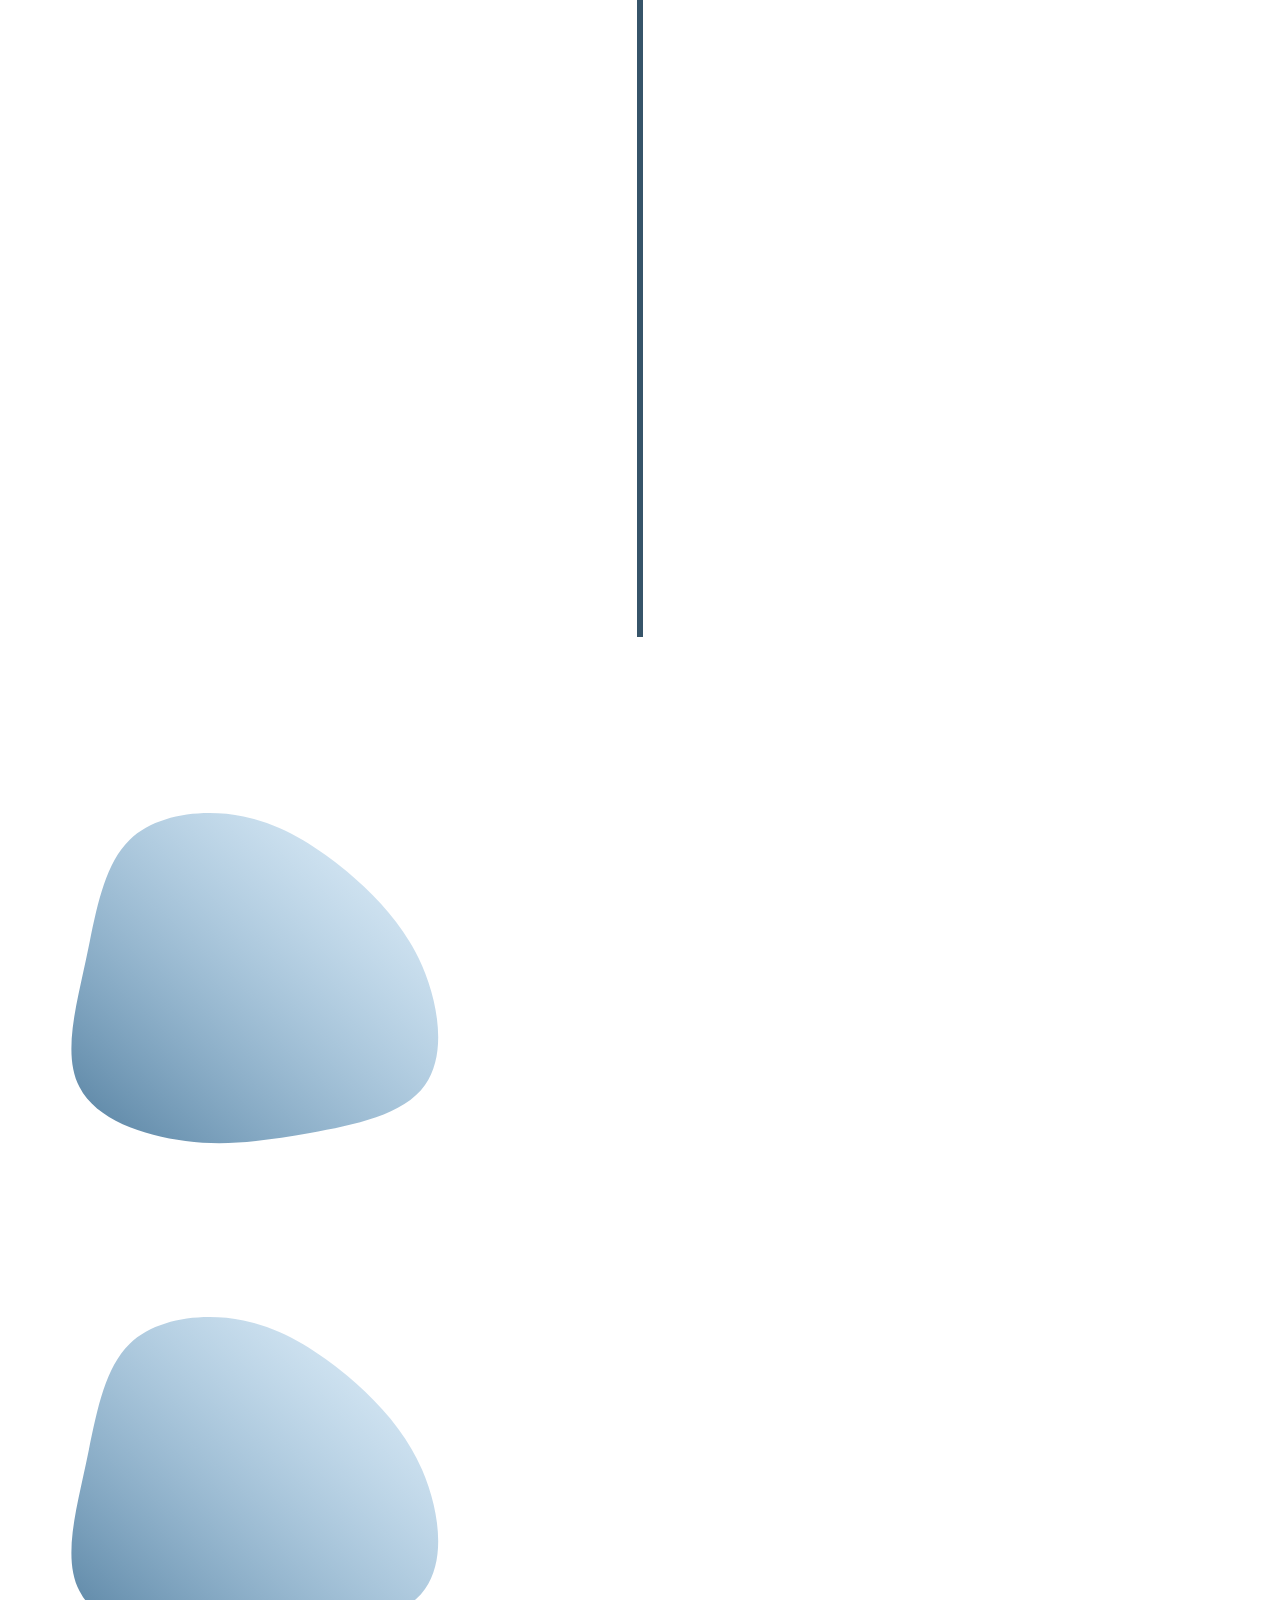
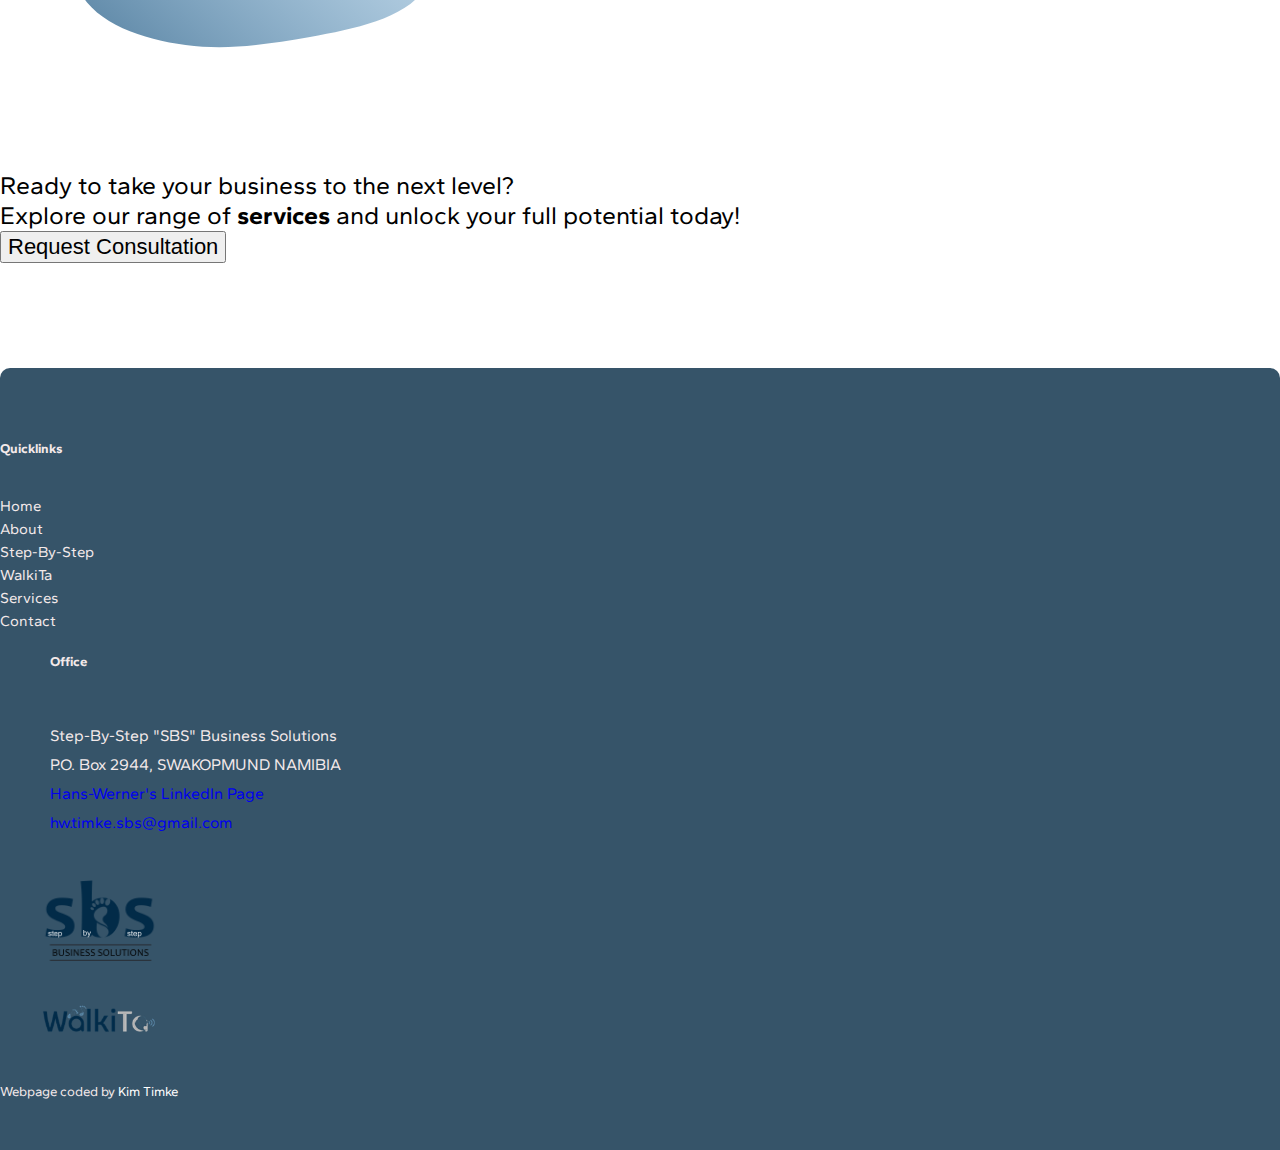
==== commit fa953b81: "added contact.html to footer quicklinks" ====
--- a/about.html
+++ b/about.html
@@ -361,6 +361,7 @@
               <li><a href="./stepbystep.html">Step-By-Step</a></li>
               <li><a href="./walkita.html">WalkiTa</a></li>
               <li><a href="./services.html">Services</a></li>
+              <li><a href="./contact.html">Contact</a></li>
             </ul>
           </div>
           <div class="col-sm-12 col-md-4 footer-center-column">
@@ -378,7 +379,7 @@
               <li>
                 <i class="fa-brands fa-linkedin" style="color: #dde1e9"></i>
                 <a
-                  href="www.linkedin.com/in/hans-werner-timke-11106474"
+                  href="https://www.linkedin.com/in/hans-werner-timke-11106474"
                   class="linkedin-link"
                   target="_blank"
                   rel="noopener noreferrer"
--- a/src/styles.css
+++ b/src/styles.css
@@ -735,6 +735,10 @@
     margin-bottom: 20px;
   }
 
+  .card-title h5 {
+    font-size: 20px;
+  }
+
   /* Adjust image size on smaller screens */
   .image-gallery .gallery-image {
     width: 100%;
@@ -893,6 +897,12 @@
   .walkita-gallery-intro {
     padding: 0px 40px;
   }
+
+  /* services.html */
+  .image-undraw-thought-process {
+    width: 100%;
+  }
+
   /* contact.html */
   .slogan {
     color: rgb(23, 23, 23);
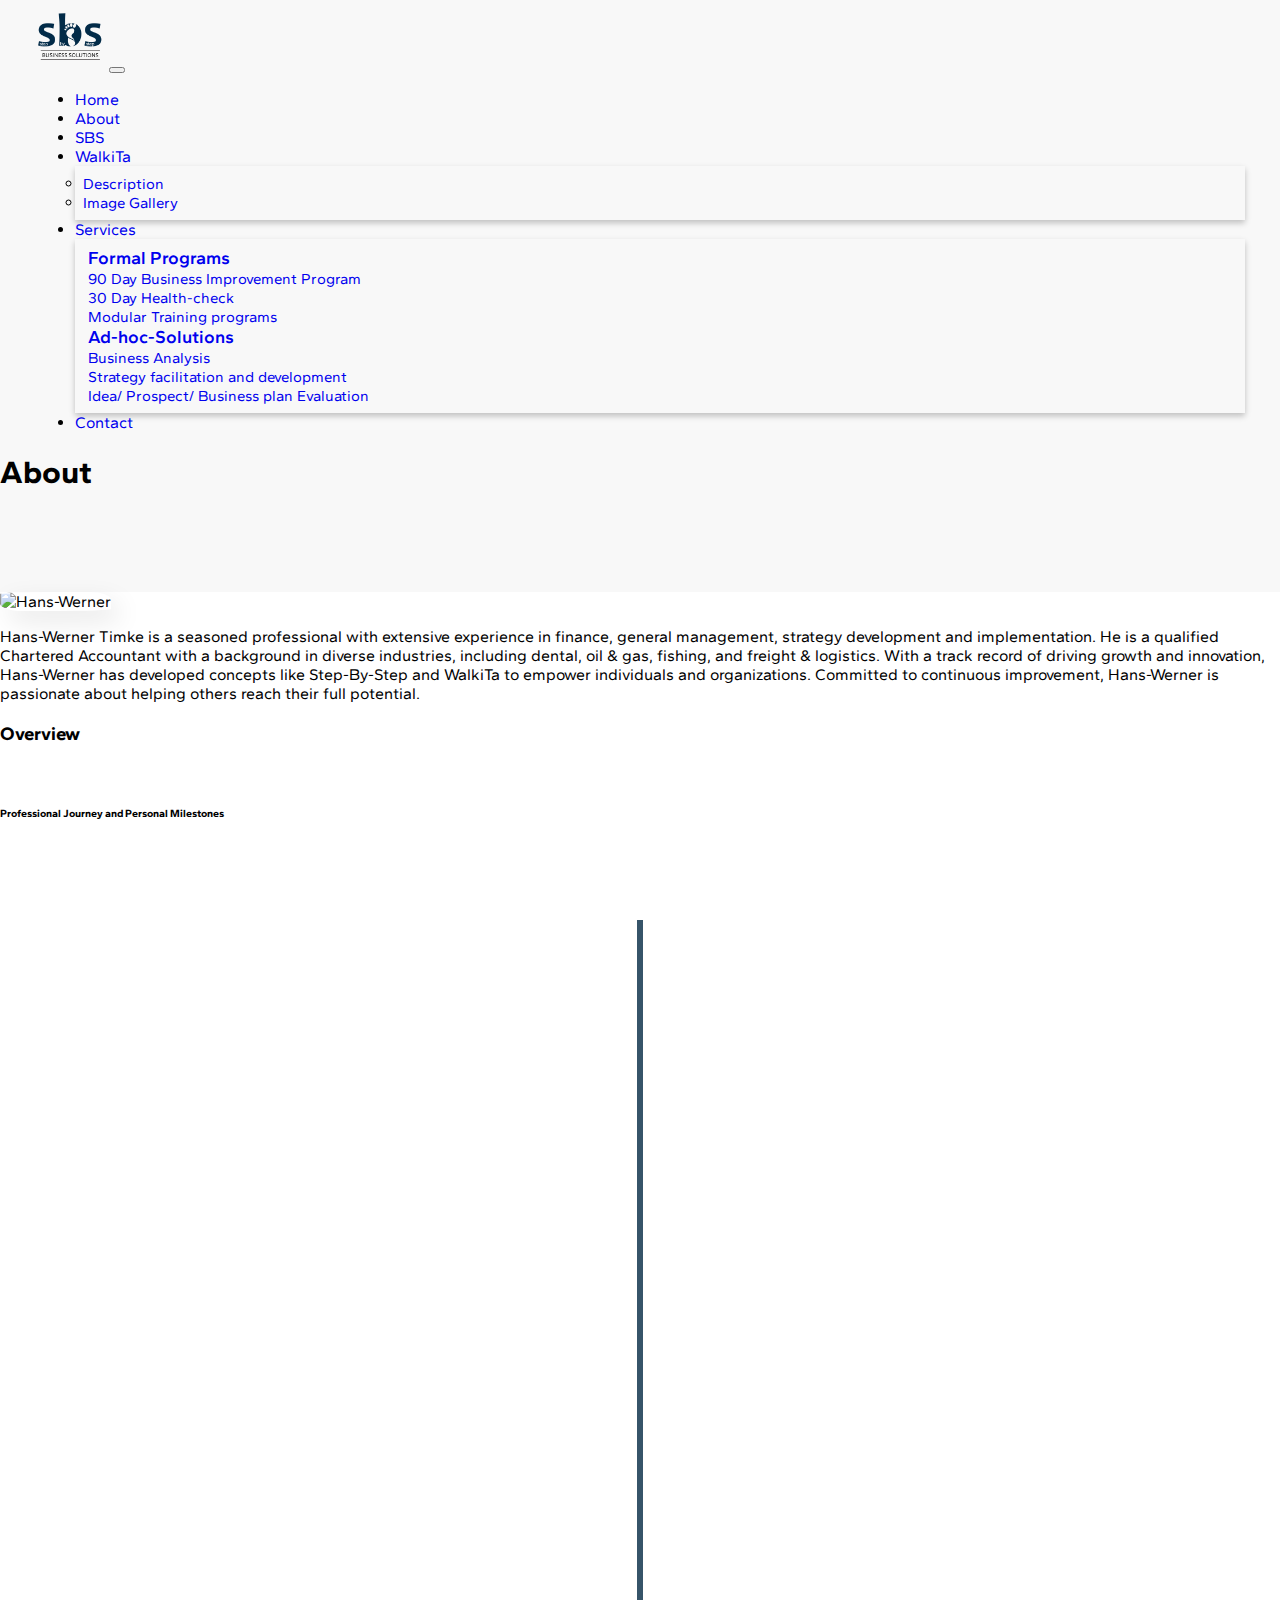
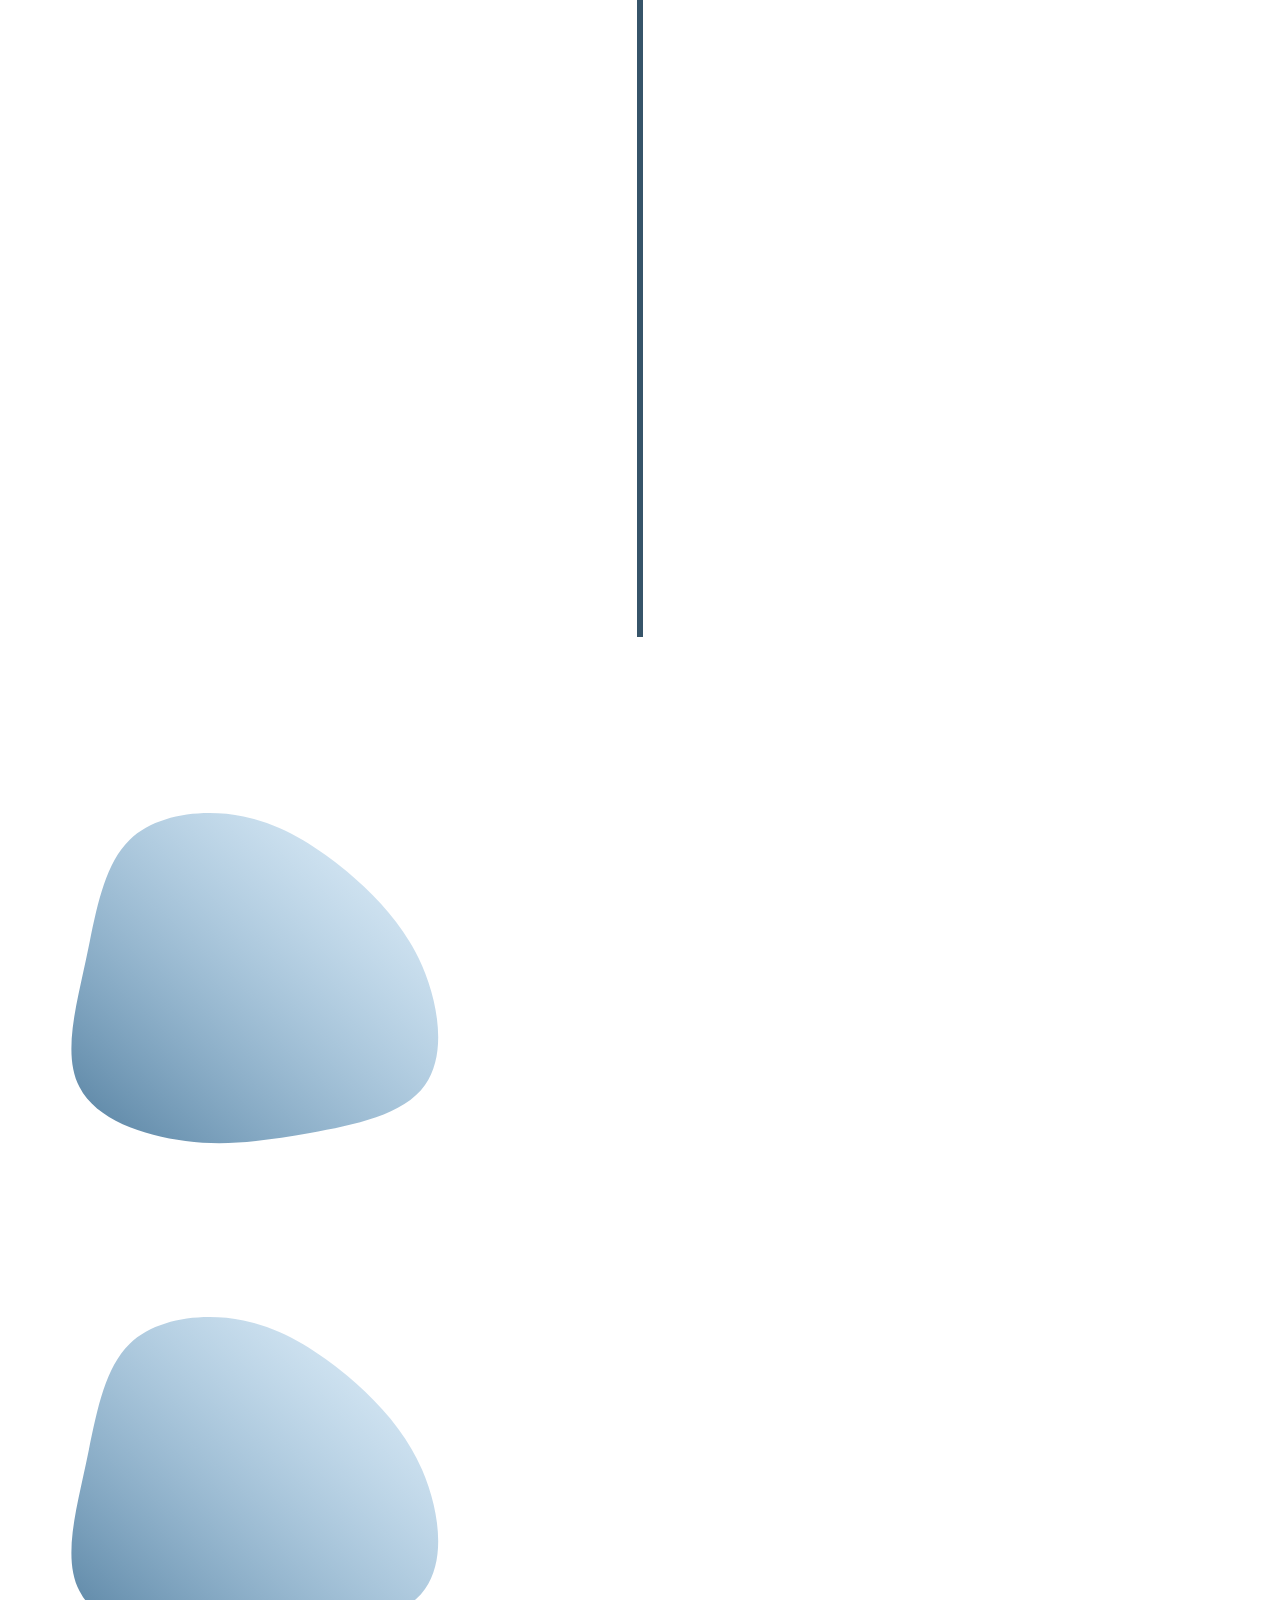
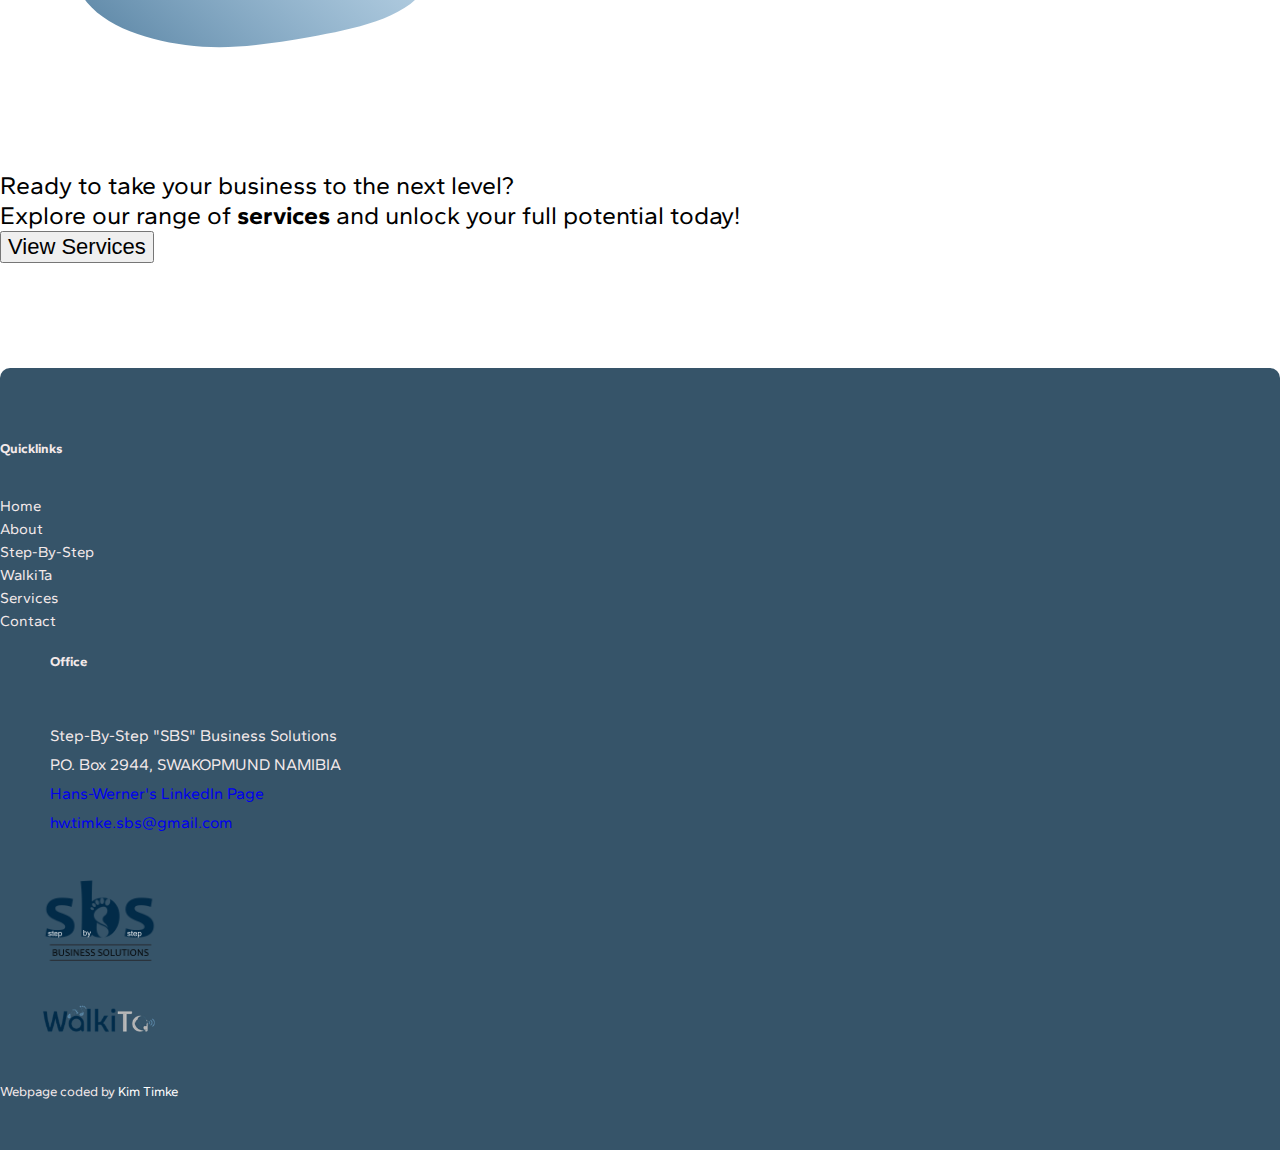
==== commit b604e515: "Update about.html" ====
--- a/about.html
+++ b/about.html
@@ -339,7 +339,7 @@
               <a href="./services.html">
                 <span class="text-center">
                   <button type="button" class="btn btn-secondary button mt-5">
-                    Request Consultation
+                    View Services
                   </button>
                 </span>
               </a>
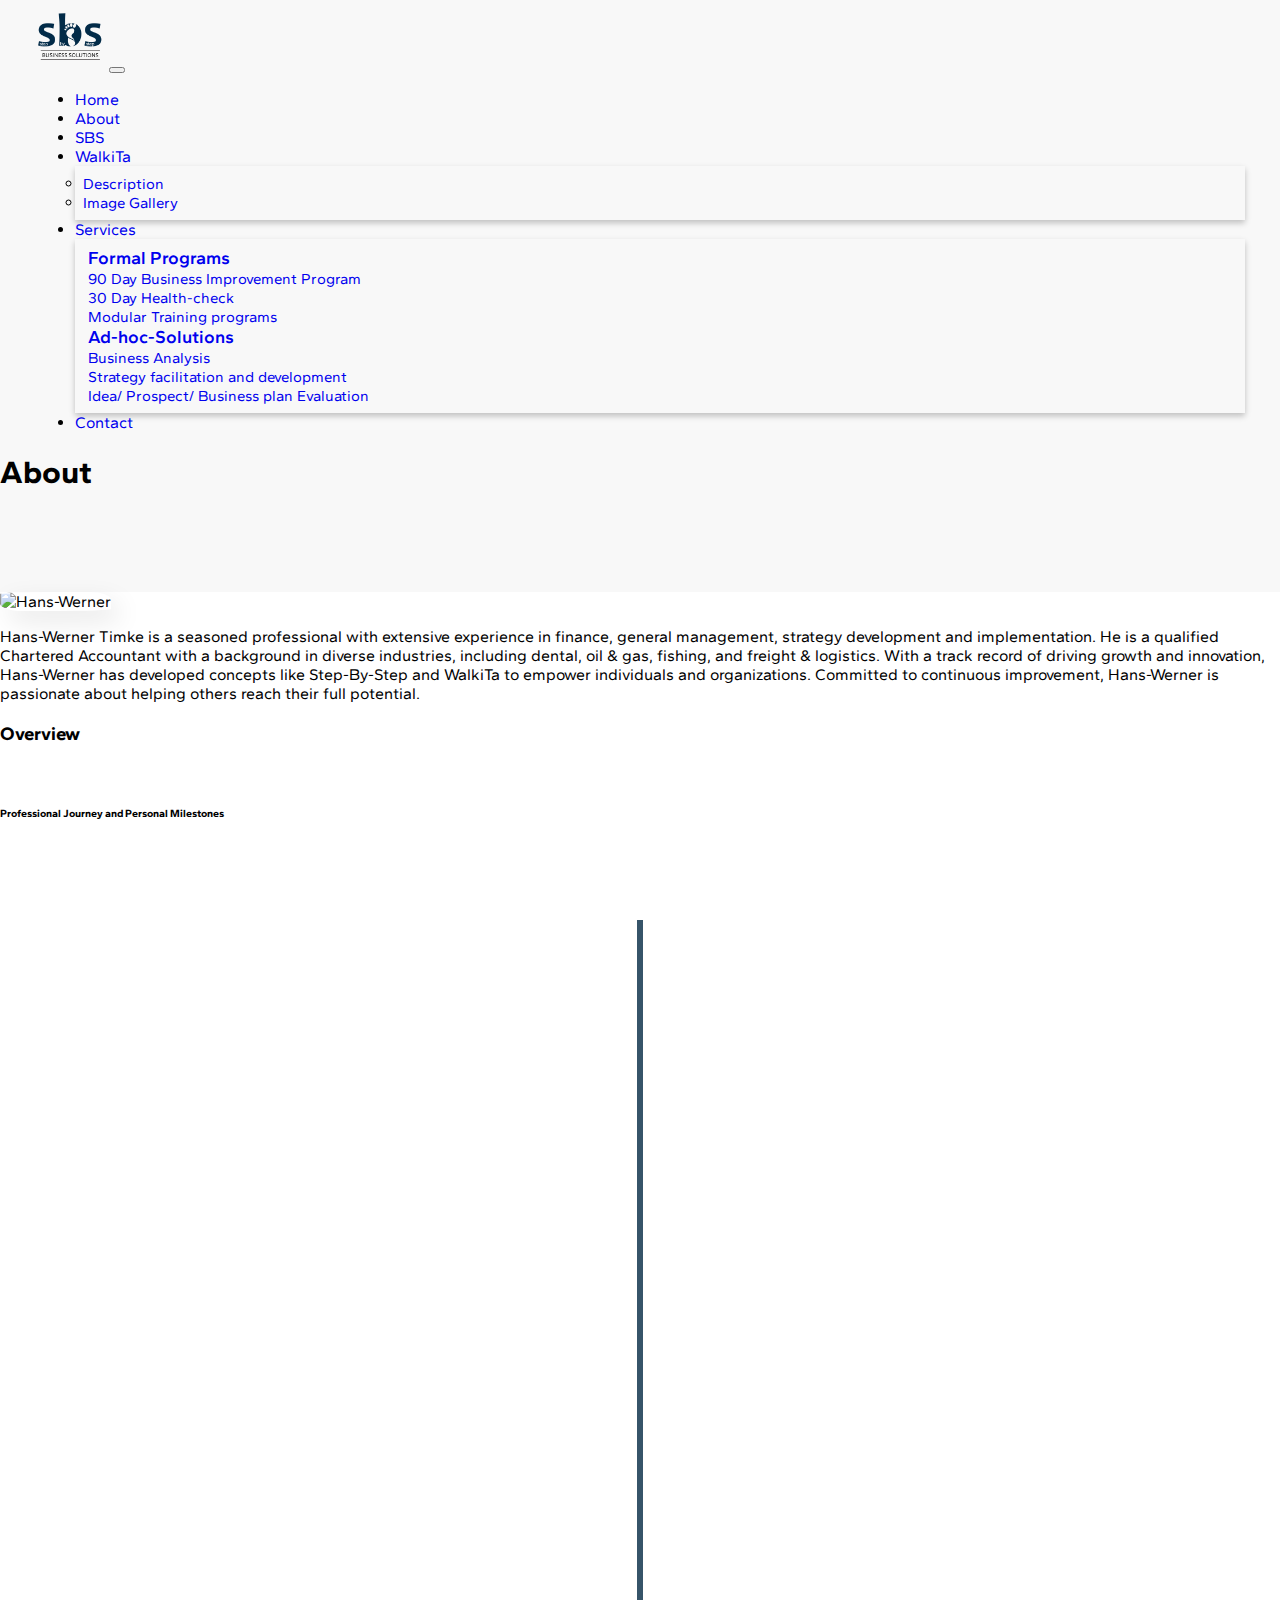
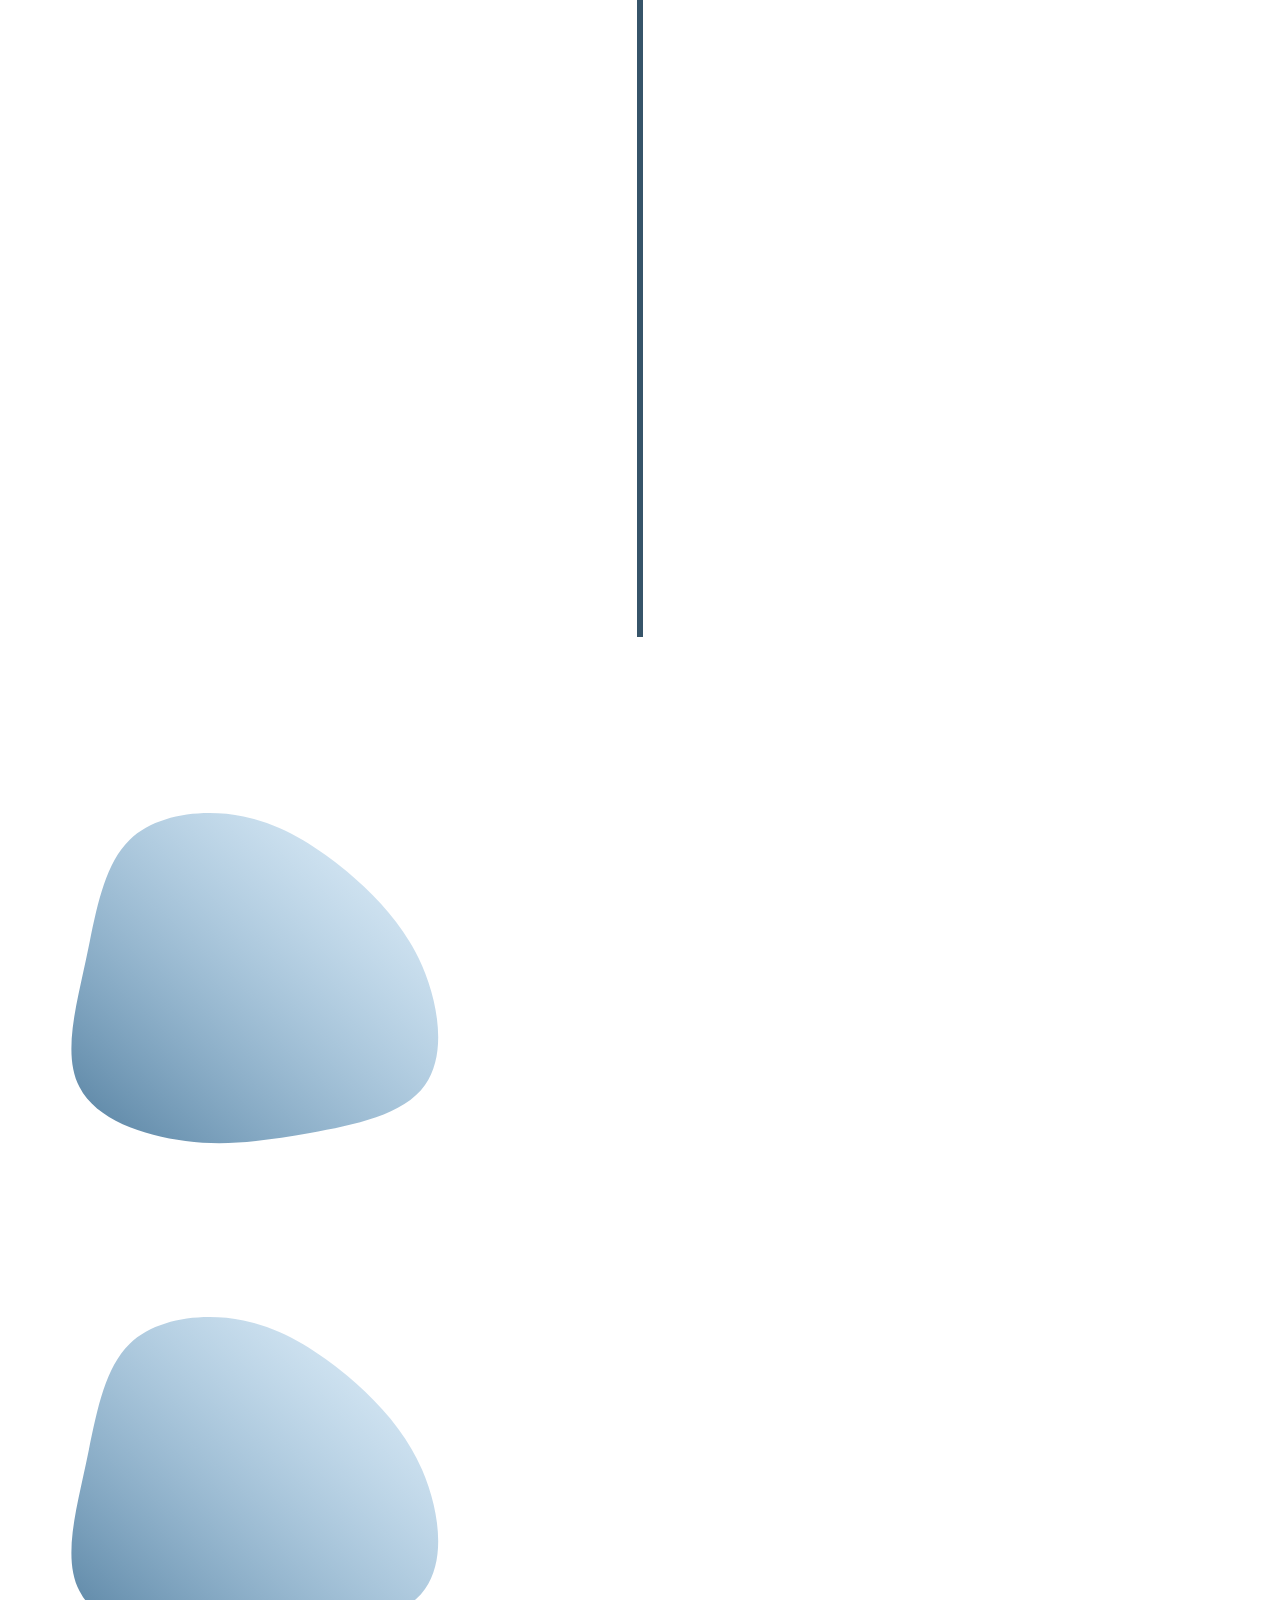
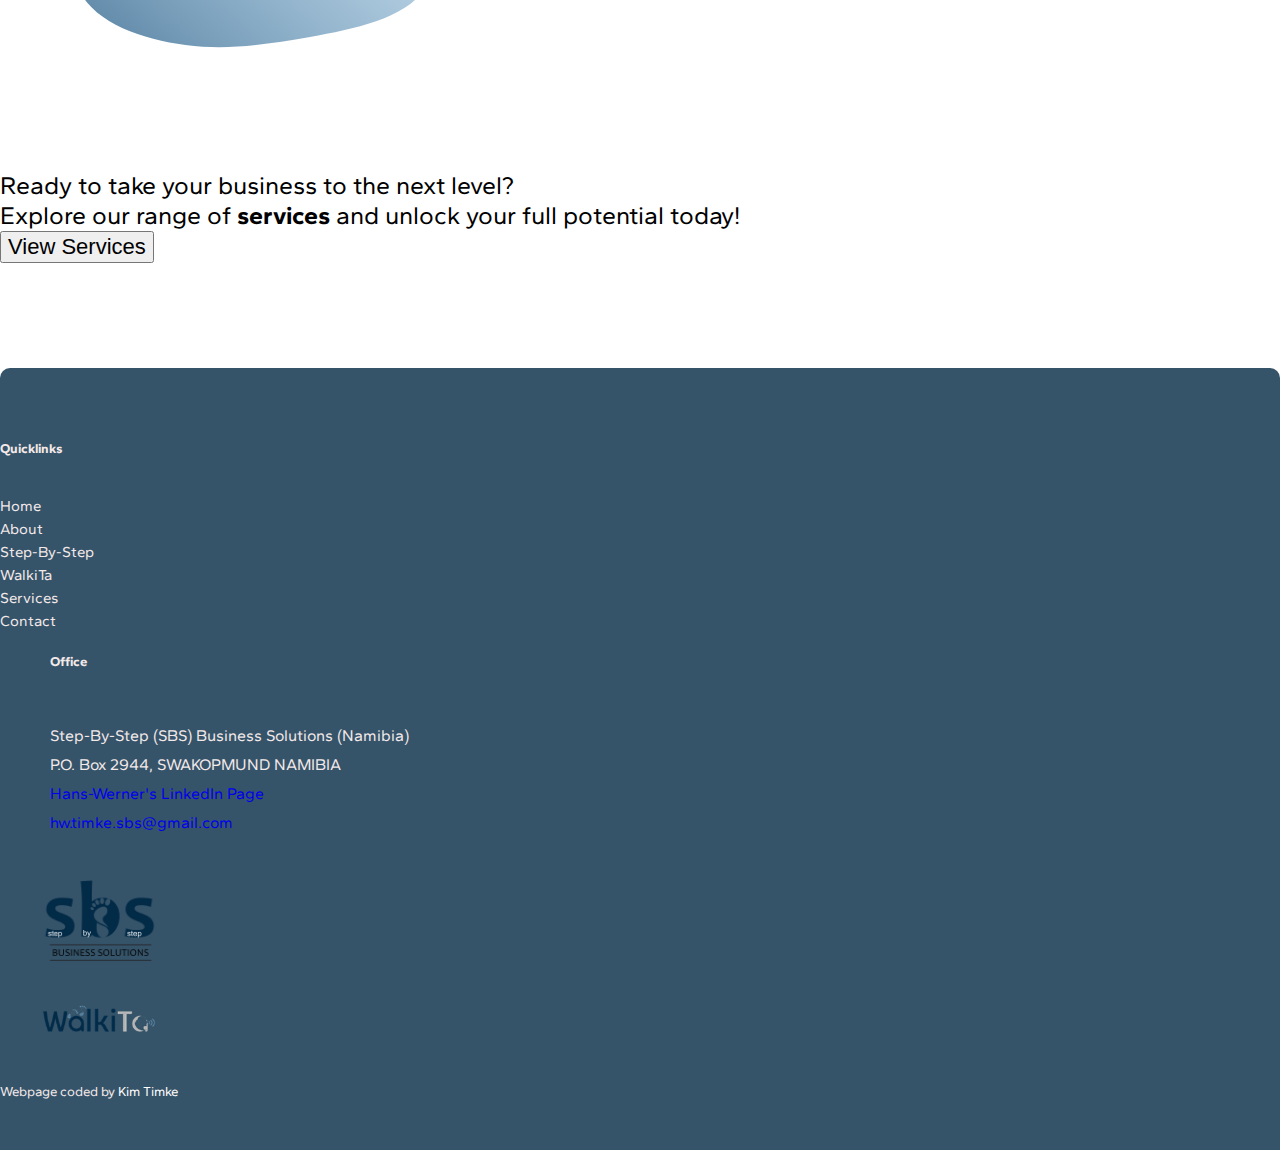
==== commit e9d778a3: "Updated Footer address" ====
--- a/about.html
+++ b/about.html
@@ -28,7 +28,7 @@
       crossorigin="anonymous"
     ></script>
     <style></style>
-    <title>About Hans-Werner Timke</title>
+    <title>About Founder Hans-Werner Timke</title>
   </head>
   <body>
     <div class="container-navbar">
@@ -175,10 +175,10 @@
     <div class="container">
       <section>
         <div class="row g-0 text-center">
-          <div class="col-lg-6">
+          <div class="col-lg-6 mt-5">
             <img
               src="./images/DSC04030.jpg"
-              class="col-sm-6 about-image"
+              class="col-sm-6 about-image mb"
               alt="Hans-Werner"
             />
           </div>
@@ -369,8 +369,8 @@
             <br />
             <ul class="footer-list">
               <li>
-                <i class="fa-solid fa-briefcase" style="color: #fafafa"></i>
-                Step-By-Step "SBS" Business Solutions
+                <i class="fa-solid fa-briefcase" style="color: #fafafa"></i
+                >Step-By-Step (SBS) Business Solutions (Namibia)
               </li>
               <li>
                 <i class="fa-solid fa-location-dot"></i> P.O. Box 2944,
--- a/src/styles.css
+++ b/src/styles.css
@@ -239,13 +239,6 @@
 
 .intro-homepage h2 {
   padding-top: 45px;
-}
-.section-line {
-  display: block;
-  content: "";
-  border-top: 1px solid rgb(154, 142, 142);
-  margin: 10px auto;
-  width: 80%;
 }
 
 .line-heading {
@@ -704,28 +697,6 @@
   height: auto;
 }
 
-@media screen and (orientation: landscape) {
-  /* Add styles for landscape orientation here */
-  .hero-banner-overlay-image {
-    display: none;
-  }
-  .hero-banner-title {
-    left: 50%;
-    top: 25%;
-    transform: translate(-50%, -25%);
-  }
-
-  .hero-banner-title h1 {
-    line-height: 40px;
-    font-size: 25px;
-  }
-  .hero-banner-image {
-    margin: 40px 0;
-    width: 80%;
-    padding-left: 150px;
-  }
-}
-
 /* CSS for Mobile Devices (up to 767px) */
 @media screen and (max-width: 767px) {
   footer {
@@ -905,7 +876,8 @@
 
   /* contact.html */
   .slogan {
-    color: rgb(23, 23, 23);
+    text-shadow: 8px -1px 7px rgba(73, 71, 71, 0.6);
+    color: rgba(73, 71, 71);
   }
   .contact-image {
     display: none;
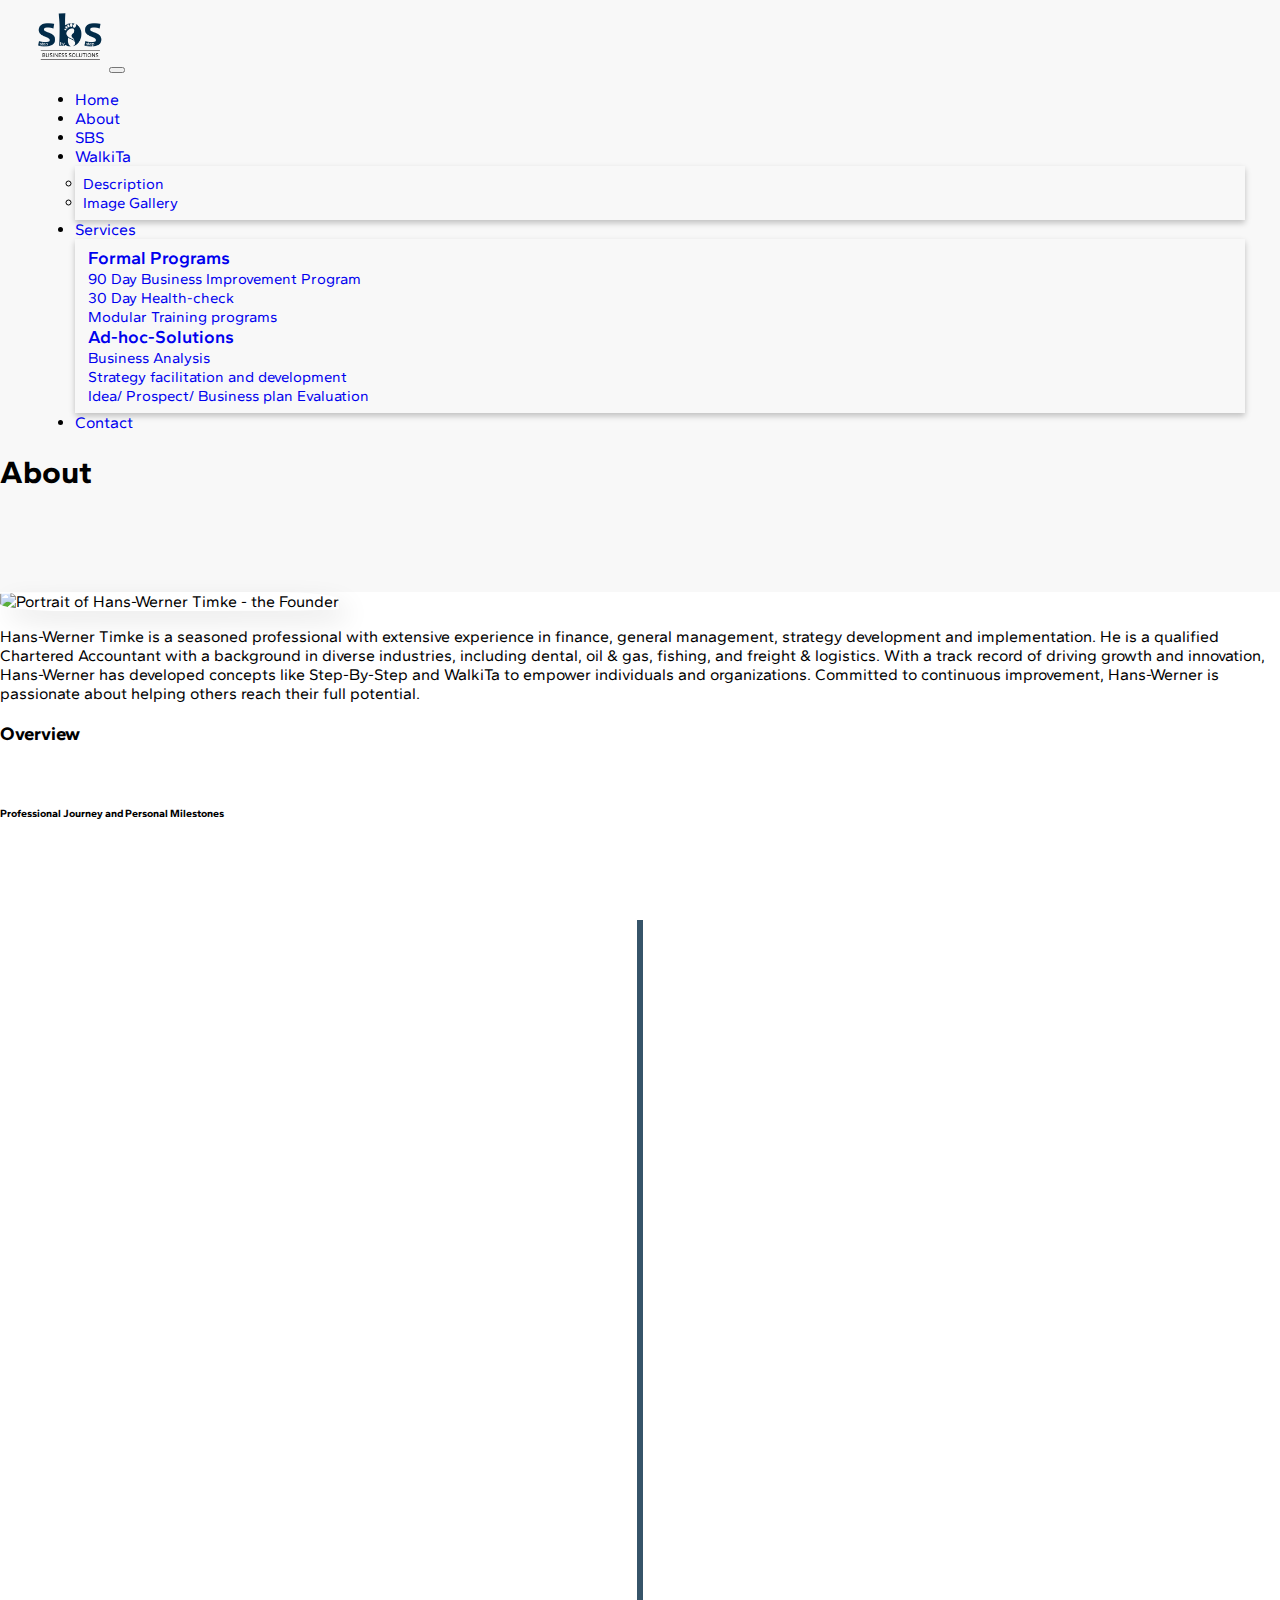
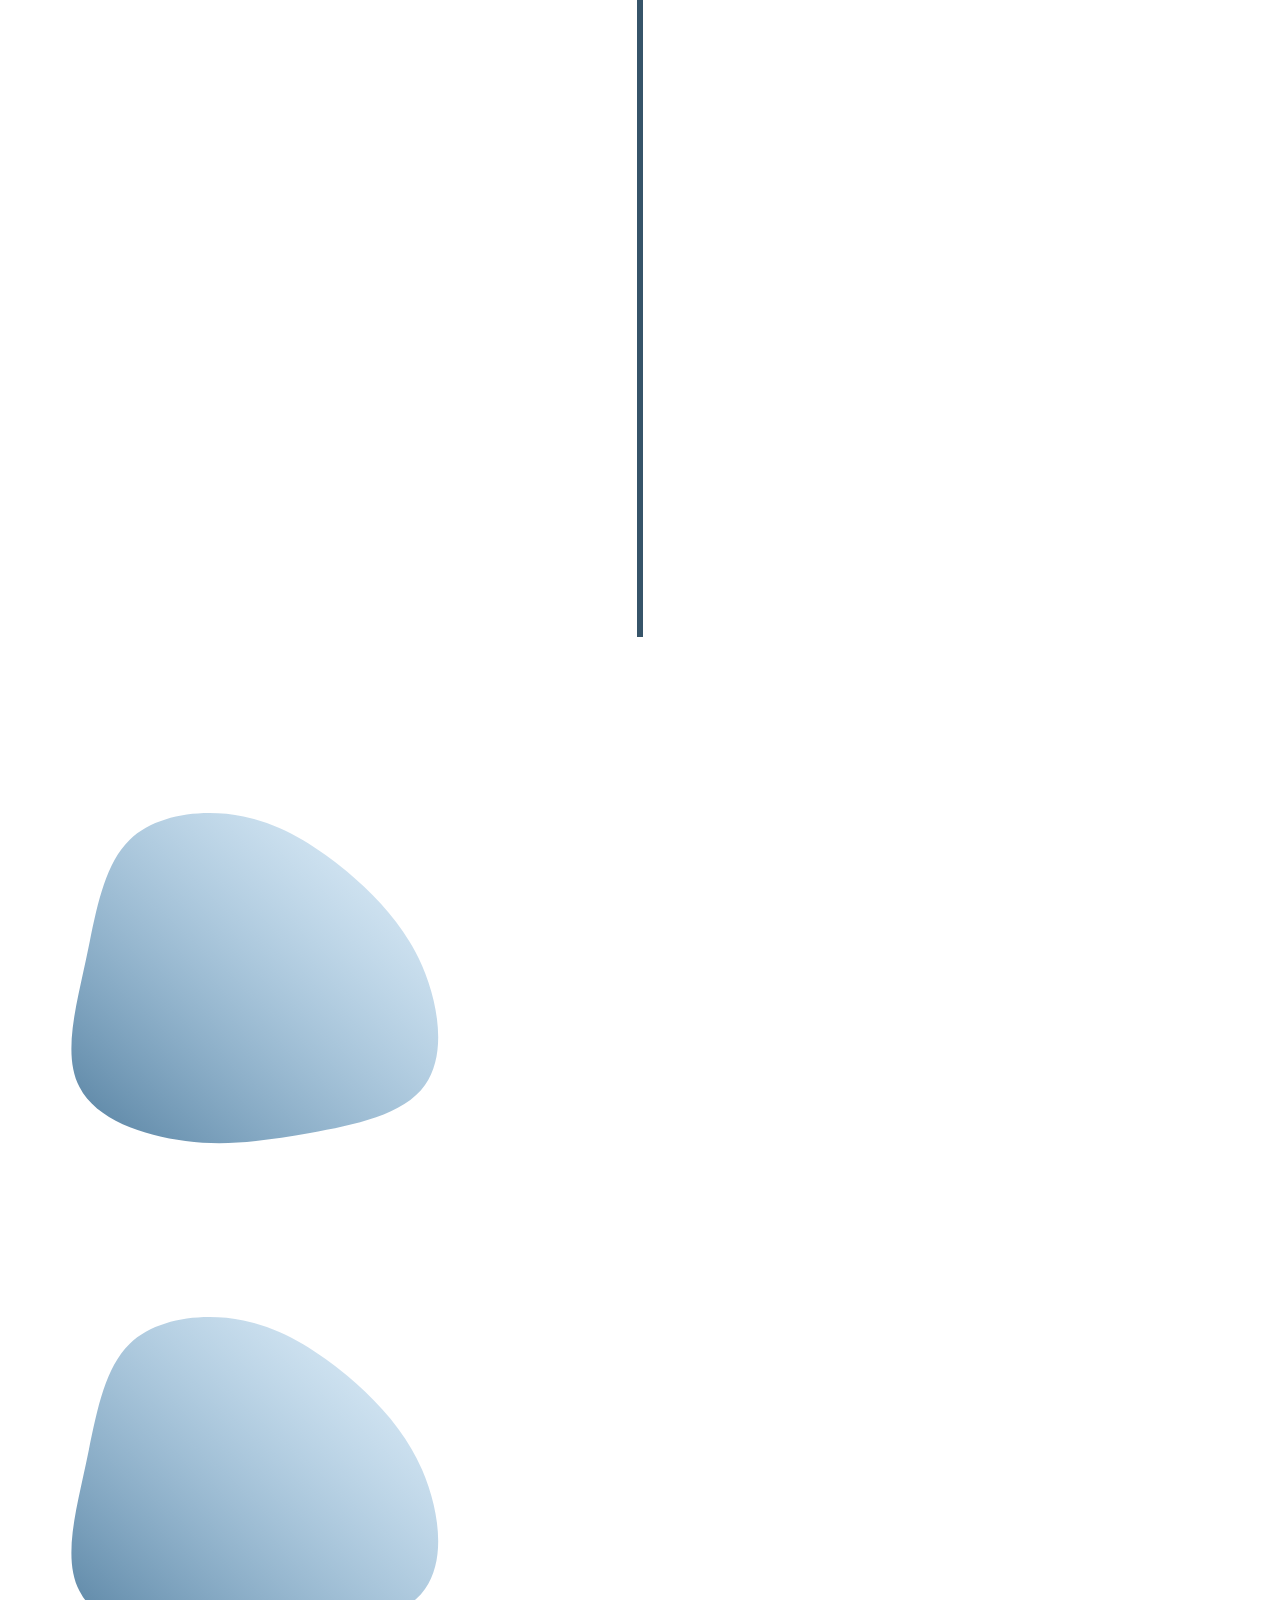
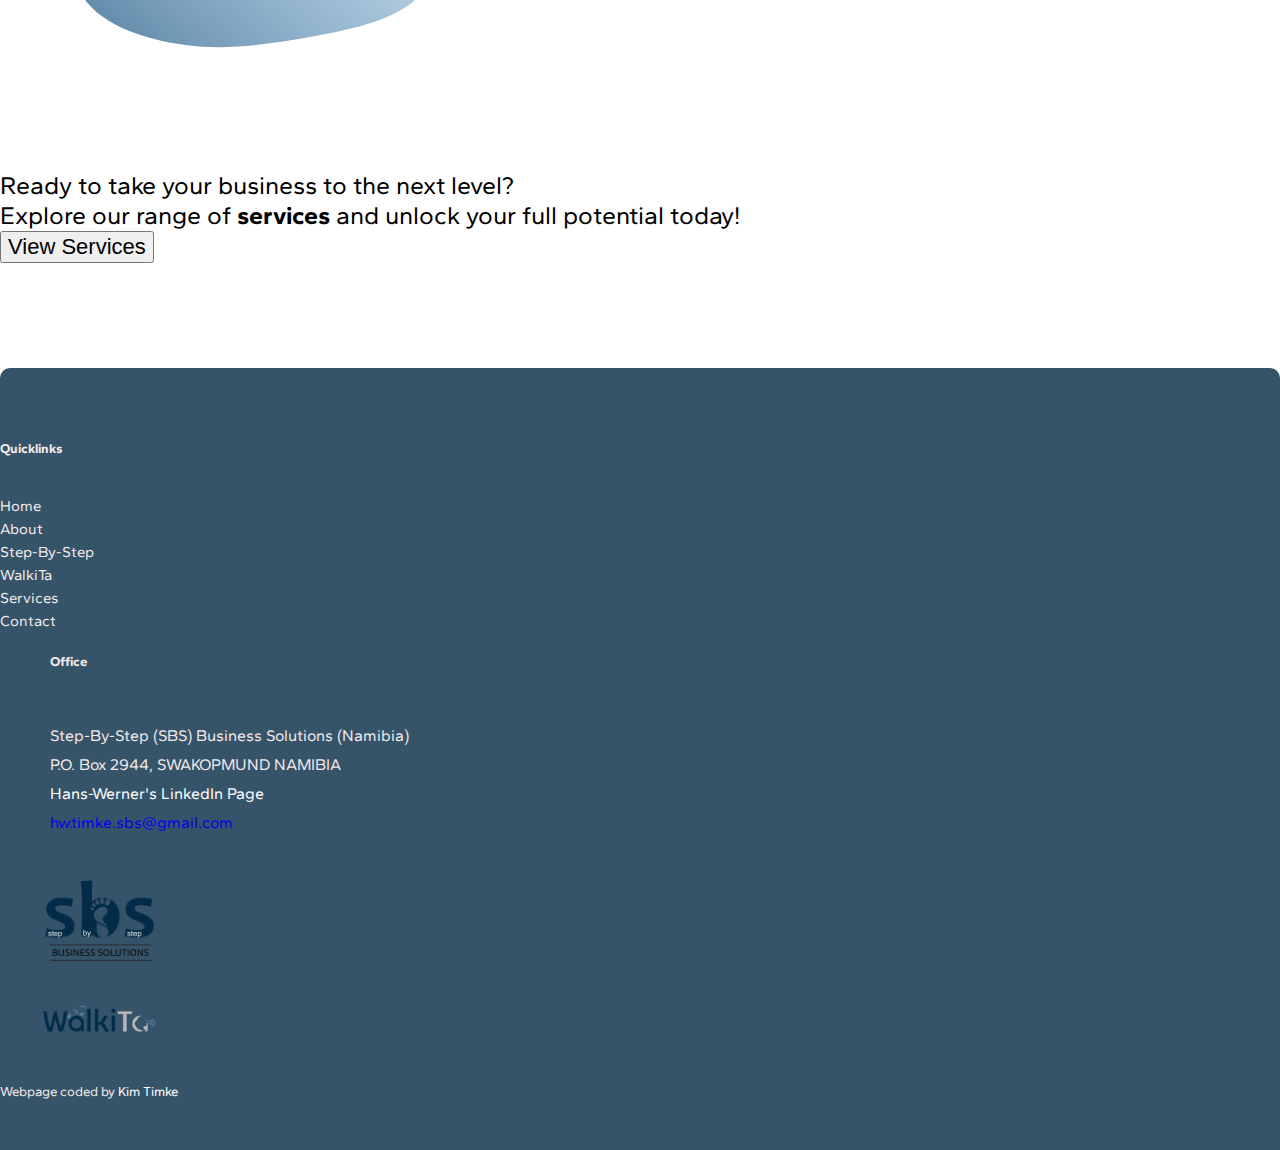
==== commit 260d1024: "Optimized SEO" ====
--- a/about.html
+++ b/about.html
@@ -3,6 +3,10 @@
   <head>
     <meta charset="UTF-8" />
     <meta http-equiv="X-UA-Compatible" content="IE=edge" />
+    <meta
+      name="description"
+      content="Learn more about the Founder's (Hans-Werner Timke) life story and how that playes a role in his new Business Step-By-Step"
+    />
     <meta name="viewport" content="width=device-width, initial-scale=1.0" />
     <link
       href="https://cdn.jsdelivr.net/npm/bootstrap@5.2.1/dist/css/bootstrap.min.css"
@@ -27,15 +31,19 @@
       src="https://kit.fontawesome.com/8804418e8c.js"
       crossorigin="anonymous"
     ></script>
-    <style></style>
-    <title>About Founder Hans-Werner Timke</title>
+
+    <title>About the Founder Hans-Werner Timke</title>
   </head>
   <body>
     <div class="container-navbar">
       <nav class="navbar navbar-expand-lg bg-body-tertiary">
         <div class="container-fluid">
           <a class="navbar-brand" href="./index.html">
-            <img src="/images/sbs-logo-transparent.png" class="navbar-logo" />
+            <img
+              src="/images/sbs-logo-transparent.png"
+              class="navbar-logo"
+              alt="Logo"
+            />
           </a>
           <button
             class="navbar-toggler"
@@ -179,7 +187,7 @@
             <img
               src="./images/DSC04030.jpg"
               class="col-sm-6 about-image mb"
-              alt="Hans-Werner"
+              alt="Portrait of Hans-Werner Timke - the Founder"
             />
           </div>
           <div class="col-lg-4">
@@ -208,7 +216,7 @@
     <div class="timeline">
       <div class="container-timeline left-container">
         <a target="_blank" href="https://icons8.com/icon/KdWbf0poZEB2/person">
-          <img src="./images/icons8-person-100.png" alt="" srcset="" />
+          <img src="./images/icons8-person-100.png" alt="Icon" srcset="" />
         </a>
         <div class="text-box">
           <h2>Professional Journey</h2>
@@ -229,7 +237,7 @@
           target="_blank"
           href="https://icons8.com/icon/kAWfa4OAIOXu/business-building"
         >
-          <img src="./images/business-building-100.png" alt="" srcset=""
+          <img src="./images/business-building-100.png" alt="Icon" srcset=""
         /></a>
         <div class="text-box">
           <h2>Entrepreneurial Ventures</h2>
@@ -247,7 +255,10 @@
           target="_blank"
           href="https://icons8.com/icon/vZWNWZIqnJ7Q/baby-footprint"
         >
-          <img src="./images/icons8-baby-footprint-100.png" alt="" srcset=""
+          <img
+            src="./images/icons8-baby-footprint-100.png"
+            alt="Icon"
+            srcset=""
         /></a>
         <div class="text-box">
           <h2>Step-By-Step and WalkiTa Concepts</h2>
@@ -265,7 +276,7 @@
       </div>
       <div class="container-timeline right-container">
         <a target="_blank" href="https://icons8.com/icon/tvZygIMI1LDv/family">
-          <img src="./images/icons8-family-100.png" alt="" srcset="" />
+          <img src="./images/icons8-family-100.png" alt="Icon" srcset="" />
         </a>
         <div class="text-box">
           <h2>Family Life</h2>
@@ -288,7 +299,11 @@
           target="_blank"
           href="https://icons8.com/icon/oNAzVjphbC7L/growing-plant"
         >
-          <img src="./images/icons8-growing-plant-100.png" alt="" srcset="" />
+          <img
+            src="./images/icons8-growing-plant-100.png"
+            alt="Icons8"
+            srcset=""
+          />
         </a>
         <div class="text-box">
           <h2>Personal Challenge and Growth</h2>
@@ -315,7 +330,7 @@
               src="images/blob (2).svg"
               class="img-fluid"
               width="500px"
-              alt=""
+              alt="bubble"
               srcset=""
             />
           </div>
@@ -326,7 +341,7 @@
               src="images/blob (2).svg"
               class="img-fluid"
               width="500px"
-              alt=""
+              alt="bubble"
               srcset=""
             />
           </div>
@@ -410,7 +425,7 @@
                   <img
                     src="/images/walkitalogo.png"
                     class="footer-walkita-logo"
-                    alt="Walkita Logo"
+                    alt="WalkiTa Logo"
                   />
                 </a>
               </li>
--- a/src/styles.css
+++ b/src/styles.css
@@ -88,14 +88,6 @@
 .footer-sbs-logo {
   padding-bottom: 10px;
   width: 120px;
-}
-.link-kim-timke {
-  color: white;
-}
-
-.link-kim-timke:hover {
-  text-decoration: underline;
-  color: #5580a0;
 }
 
 /*----- navigation bar ------*/
@@ -648,6 +640,24 @@
   color: #fff;
 }
 
+.link-kim-timke {
+  color: white;
+}
+
+.link-kim-timke:hover {
+  text-decoration: underline;
+  color: #6f8393;
+}
+
+.linkedin-link {
+  color: #fff;
+}
+
+.linkedin-link:hover {
+  text-decoration: underline;
+  cursor: pointer;
+  color: #ccd3df;
+}
 .contact-email-link {
   text-decoration: none;
   color: #fff;
@@ -952,6 +962,10 @@
     font-size: 14px; /* Adjust the font size of list items on tablets */
   }
 
+  .link-kim-timke {
+    text-decoration: underline;
+  }
+
   /*---index Hero---*/
   .hero-banner-image {
     width: 80%;
